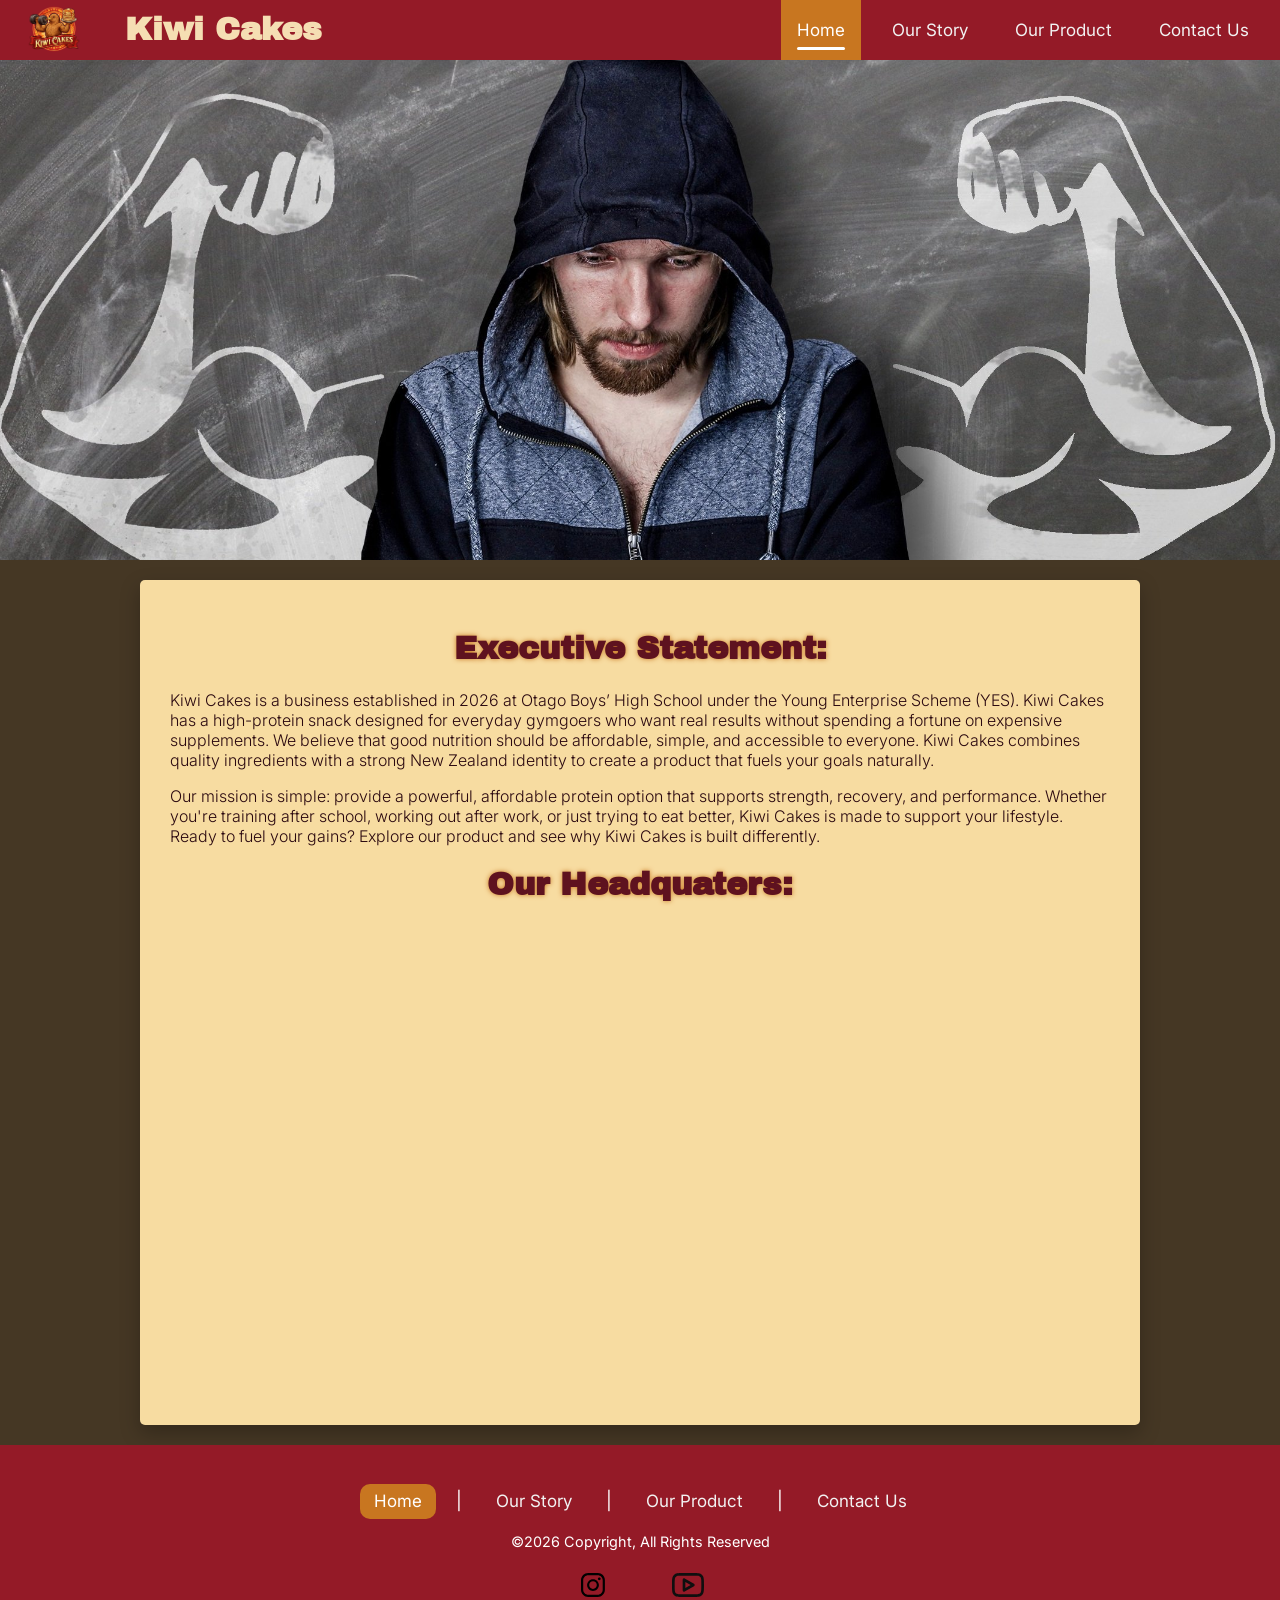
==== index.html @ b05971fb "adding more co-comments" ====
<!DOCTYPE html> <!-- Declares the document type and verison of HTML (HTML5) -->
<html lang="en"> <!-- Sets language for accessibility and search engine optimsation (SEO) -->
<head>
    <meta charset="UTF-8"> <!-- Ensures proper character encoding -->
    <meta name="viewport" content="width=device-width, initial-scale=1"> <!-- Makes site responsive on all devices -->
    <meta name="description" content="Discover Kiwi Cakes, affordable high-protein snacks made in New Zealand. Fuel your workouts with simple, effective nutrition designed for everyday gymgoers."> <!-- Helps SEO and search engine previews -->
    <link rel="stylesheet" href="https://cdnjs.cloudflare.com/ajax/libs/font-awesome/4.7.0/css/font-awesome.min.css"> <!-- Icons (hamburger menu etc.) -->
    <link rel="stylesheet" href="style.css"> <!-- Main custom styling -->
    <link rel="stylesheet" href="normalize.css"> <!-- Resets browser default styles for consistency -->
    <script src="responsive_nav.js"></script> <!-- JavaScript for responsive navigation -->
    <title>Kiwi Cakes NZ | Affordable High-Protein Snacks for Gymgoers</title> <!-- Page title shown in browser tab -->
</head>
<body> <!-- Contains all visible page content -->
    <div class="topnav" id="myTopnav"> <!-- Navigation bar -->
        <a href="index.html"><img src="images/new_kiwicake_logo.png" alt="Kiwi Cake Home"></a> <!-- Logo links back to homepage -->
        <h1 class="nav_bar_title">Kiwi Cakes</h1> <!-- Website title in navbar -->
        <div class="nav-links"> <!-- Navigation links -->
            <a href="index.html" class="active">Home</a> <!-- active class highlights current page, improves user awareness of location -->
            <a href="our_story.html">Our Story</a>
            <a href="product_page.html">Our Product</a>
            <a href="contact.html">Contact Us</a>
        </div>
        <a class="icon" href="javascript:void(0);" onclick="myFunction()"> <!-- Hamburger menu icon (visible on smaller screens) -->
            <i class="fa fa-bars"></i>
        </a>
    </div>
    <main> <!-- Main content section, improves accessibility (screen readers recognise main content area) -->
        <div class="parallax"></div> <!-- Container element, creates visual engagement through parallax scrolling effect -->
        <div class="main_content"> <!-- Main content container, centers content and improves readability -->
        <h1>Executive Statement:</h1> <!-- Section heading -->
        <p>Kiwi Cakes is a business established in 2026 at Otago Boys’ High School under the Young Enterprise Scheme (YES). Kiwi Cakes has a high-protein snack designed for everyday gymgoers who want real results without spending a fortune on expensive supplements. We believe that good nutrition should be affordable, simple, and accessible to everyone. Kiwi Cakes combines quality ingredients with a strong New Zealand identity to create a product that fuels your goals naturally.</p> 
        <p>Our mission is simple: provide a powerful, affordable protein option that supports strength, recovery, and performance. Whether you're training after school, working out after work, or just trying to eat better, Kiwi Cakes is made to support your lifestyle. Ready to fuel your gains? Explore our product and see why Kiwi Cakes is built differently.</p>  
        <h1>Our Headquaters:</h1>
        <iframe allowfullscreen height="450" src="https://www.google.com/maps/embed?pb=!1m18!1m12!1m3!1d2778.0018921342626!2d170.49289827612938!3d-45.871271735980606!2m3!1f0!2f0!3f0!3m2!1i1024!2i768!4f13.1!3m3!1m2!1s0xa82eac0ab6c296eb%3A0x4bd591c6160af470!2s2%20Arthur%20Street%2C%20Central%20Dunedin%2C%20Dunedin%209016!5e0!3m2!1sen!2snz!4v1771892622501!5m2!1sen!2snz" title="Kiwi Cake location in Dunedin in Google Maps" style="border: 0" width="600"></iframe> <!-- Embedded Google Map showing the location of Kiwi Cakes headquarters in Dunedin -->
        </div>
    </main>
<footer> <!-- Footer section, contains secondary navigation and branding -->
    <a href="index.html" class="active">Home</a> |
    <a href="our_story.html">Our Story</a> |
    <a href="product_page.html">Our Product</a> |
    <a href="contact.html">Contact Us</a>
    <small>©2026 Copyright, All Rights Reserved</small> <!-- legal information -->
    <a href="https://www.instagram.com/kiwi.cakes.obhs/" target="_blank"> <!-- social media link -->
        <img src="/images/instagram_logo.svg" alt="instragram logo">
    </a>
    <a href="https://www.youtube.com/channel/UCoPKYkIYiv6hY9eaYTZz3-Q" target="_blank"> <!-- second social platform -->
        <img src="/images/youtube_logo.svg" alt="youtube logo">
    </a>
</footer>
</body>
</html>
---- style.css ----
@import url('https://fonts.googleapis.com/css2?family=Archivo+Black&family=Inter:ital,opsz,wght@0,14..32,100..900;1,14..32,100..900&family=New+Rocker&display=swap'); /* Imports custom fonts for typography consistency and branding */
.float_right{
  float: right;
  margin: 0 20px 0 0px; /* spacing from text */
  width: 270px; /* control size */
}
.float_right:hover{
  box-shadow: 0 8px 12px 0 rgba(0, 0, 0, 0.2); /*responsive hover effect when hovering over the image*/
}
iframe{
  display: block; /* removes inline spacing issues */
  margin: 20px auto; /* centers iframe horizontally */
  border-radius: 5px; /* softens edges for modern UI look */
}
.contact_intro {
  display: flex; /* enables flexible layout */
  align-items: center; /* vertically aligns items */
  gap: 30px; /* Creates consistent spacing between heading, text, and image for visual balance */
}
.contact_intro h1 {
  flex: 1; /* allows heading to take proportional space */
}
.contact_text {
  flex: 2; /* Gives text more space than image to improve readability and hierarchy */
}
.contact_image {
  flex: 1; /* Keeps image smaller so it supports content rather than dominating it */
}
.contact_image img { /* Keeps image responsive while maintaining aspect ratio */
  width: 100%; /* scales image within container */
  max-width: 300px; /* prevents oversized images */
  height: auto; /* maintains aspect ratio */
  border-radius: 10px; /* rounded corners for modern feel */
}
.contact_image img:hover{
  box-shadow: 0 8px 12px 0 rgba(0, 0, 0, 0.2); /*responsive hover effect when hovering over the image*/
}
.pop_up_image { /*Modal for Gallery*/
	position: fixed; /*The styling for the image container that pops up when clicked*/
	top: 0; /*Makes the image stay in the same place even when scrolling*/
	left: 0; /*Positions the container at the center, using the top left cornor*/
	background: rgba(0, 0, 0, 0.9); /*Makes the rest of the page dark*/
	height: 100%; /*Makes the container take up the whole height and width*/
	width: 100%;
	z-index: 100; /*Puts it in front of the other elemts*/
	display: none; /*Doesn't show until the image is clicked on*/
}
.pop_up_image span { /*Used to creat the close button X*/
	position: absolute; /*Makes it possible to position using top and right*/
	top: 0; /*Puts it near the top right corner, 10px from the right*/
	right: 10px;
	font-size: 40px;
	font-weight: bolder; /*Makes it bold for easier visibility*/
	color: #FFFFFF;
	cursor: pointer; /*Makes the cursor a pointer to tell the user it can be clicked on*/
	z-index: 100; /*Puts it in front of the rest of the page*/
}
.pop_up_image img {
	position: absolute; /*Makes it so the image can be controlled using top and left*/
	top: 50%; /*Puts it top left corner at the center*/
	left: 50%;
	transform: translate(-50%, -50%); /*moves it so the middle point is at the center*/
	border: 5px solid #fff; /* creates contrast against dark background */
	border-radius: 5px; /* rounded corners for modern feel */
	width: 750px; /* fixed size for desktop view */
	object-fit: cover; /* Ensures images fill container without distortion (important for different screen sizes) */
}
.card img{
  width: 50%; /* reduces image dominance inside card */
  height: auto;
}
.card img:hover{ /*this will change the opacity of my card images*/
  opacity: 50%; /* creates fade effect on hover for interactivity */
}
* {
  box-sizing: border-box; /* Ensures padding and borders are included in total width/height, prevents layout breaking on smaller screens */
}
.column { /* Float four columns side by side */
  float: left; /* creates horizontal layout */
  width: 25%; /* ensures 4 equal columns */
  padding: 0 10px;
}
.row {margin: 0 -5px;} /* Remove extra left and right margins, due to padding in columns */
.row:after { /* Clear floats after the columns */
  content: "";
  display: table;
  clear: both; /* prevents layout collapsing due to floats */
}
.card { /* Style the counter cards */
  box-shadow: 0 4px 8px 0 rgba(0, 0, 0, 0.2); /* this adds the "card" effect */
  padding: 16px;
  text-align: center;
  background-color: #f1f1f1;
}
.nav-links{
  float: right; /* pushes navigation links to the right side of navbar, helps separate branding (left) from navigation (right) */
}
small{
    display: block; /* forces small text onto its own line */ 
    margin-top: 15px; /* adds spacing above for readability */
}
footer{
  background-color: #941a27; /* strong brand colour for footer */
  font-size: 18px;
  padding: 3%; /* responsive spacing */
  color: white; /* high contrast for accessibility */
  font-family: "Inter", sans-serif; /* This is imported from Google Fonts */
  text-align: center; /* centers all footer content */
  margin-top: 0; 
  flex-grow: 1; /* Tells the footer to stretch to the bottom of the screen */
}
footer img {
  width: 32px; /* consistent icon sizing */
  height: 32px;
  margin-top: 10px; /* spacing from text above */
}
footer .left_anchor{ /* Furthest left anchor has 10% margin left to line up with main content */
  margin-left: 8%; /* aligns with main content width visually */
}
footer .right{ /* Furthest right anchor has 10% margin left to line up */
  margin-right: 8%; /* keeps symmetry across layout */
}
footer a{
  color: #f2f2f2; /* readable light colour */
  display: inline-block; /* allows padding & transforms */
  text-decoration: none;
  text-align: center;
  text-decoration: none;
  font-size: 17px;
  margin: 0 15px; /* adds space left & right of each link */
  padding: 8px 14px; /* increases clickable area */
  border-radius: 10px; /* rounded corners for modern feel */
  transition: background-color 0.3s ease, color 0.3s ease, transform 0.25s ease, box-shadow 0.25s ease;
}
footer p{
  font-size: 18px;
  margin-left: 8%; /* aligns text with left anchor */
}
footer a:hover {
  background-color: rgba(255,255,255,0.12); /* subtle hover feedback */
  color: #F7DCA1; /* highlights interaction */
  transform: translateY(-2px); /* gives lift effect */
  box-shadow: 0 4px 10px rgba(0,0,0,0.2);
}
footer a.active {
  background-color: #C87620; /* indicates current page */
  color: white;
}
footer a.active:hover{
  background-color: #d88935; /* slightly lighter for hover feedback */
  color: white;
}
.topnav {
  position: relative;
  overflow: hidden; /* Prevents child elements from spilling outside navbar */
  background-color: #941a27;
  transition: box-shadow 0.35s ease, background-color 0.35s ease; /* smooth visual feedback */
}
.topnav:hover{
  box-shadow: 0 6px 18px rgba(0, 0, 0, 0.25);
}
.topnav h1{
  margin: 0;
  line-height: 60px; /* vertically aligns with navbar height */
  font-size: 32px;
  display: inline-block;
  color: wheat;
  margin-left: -10px;
  transition: transform 0.3s ease, text-shadow 0.3s ease, color 0.3s ease;
}
.topnav:hover h1{
  transform: translateY(-1px); /* subtle lift effect */
  text-shadow: 0 0 10px rgba(200, 118, 32, 0.5); /* glow effect */
}
.topnav img{/*styling for the logo on the left of navbar*/
    float: left;
    height: 60px; /* matches navbar height */
    width: auto;
    padding: 1px 0px;
    margin-left: 10%;
    margin-right: 30px;
    transition: transform 0.3s ease, filter 0.3s ease;
}
.topnav img:hover{
  transform: scale(1.05); /* slight zoom for interaction */
  filter: brightness(1.08); /* makes logo pop slightly */
}
.topnav a {
  float: left;
  display: block;
  height: 60px;
  line-height: 60px; /* vertical centering */
  color: #f2f2f2;
  text-align: center;
  padding: 0 16px;
  text-decoration: none;
  font-size: 17px;
  margin-right: 15px;
  font-family: "Inter", sans-serif; /* This is imported from Google Fonts */
  position: relative;
  overflow: hidden;
  transition: color 0.3s ease, transform 0.25s ease, background-color 0.3s ease;
}
.topnav a::after {
  content: "";
  position: absolute;
  left: 16px;
  right: 16px;
  bottom: 10px;
  height: 3px;
  background-color: #F7DCA1;
  transform: scaleX(0); /* Hidden underline effect that animates on hover */
  transform-origin: center;
  transition: transform 0.3s ease;
  border-radius: 999px; /* smooth rounded underline */
}
.topnav a:hover {
  color: #F7DCA1;
  background-color: rgba(255, 255, 255, 0.08);
  transform: translateY(-2px); /* consistent hover lift */
}
.topnav a:hover::after {
  transform: scaleX(1); /* Smooth hover animation improves user experience and visual feedback */
}
.topnav a.active {
  background-color: #C87620;
  color: white;
}
.topnav a.active::after {
  background-color: white;
  transform: scaleX(1); /* keeps underline visible on active page */
}
.topnav a.active:hover{
  background-color: #d88935;
  color: white;
}
.topnav .icon {
  display: none; /* Hidden by default, only shown in mobile view via media query */
}
.topnav a.icon {
  border-radius: 10px;
  transition: transform 0.25s ease, background-color 0.3s ease, box-shadow 0.3s ease;
}
.topnav a.icon:hover {
  background-color: rgba(255, 255, 255, 0.12);
  transform: scale(1.08);
  box-shadow: 0 0 0 4px rgba(255,255,255,0.08);
  animation: pulseHamburger 1.2s infinite; /* draws attention to menu */
}
.topnav a.icon::after {
  display: none; /* removes underline animation from icon */
}
@keyframes pulseHamburger {
  0% {
    transform: scale(1);
  }
  50% {
    transform: scale(1.1); /* grows slightly */
  }
  100% {
    transform: scale(1);
  }
}
html, body {
  margin: 0;
  padding: 0; /* removes browser default spacing */
}
body{
  background-color: #453724; /* dark background for contrast */
  display: flex;
  flex-direction: column; /* enables sticky footer layout */
  min-height: 100vh; /* ensures full screen height */
}
.main_content{
    width: 80%;
    max-width: 1000px; /* prevents overly wide content */
    text-align: left;
    box-sizing: border-box;
    overflow: hidden;
    margin: 20px auto; /* centers content */
    padding: 30px;
    background-color: #F7DCA1; /* light contrast against dark body */
    box-shadow: 0 8px 20px rgba(0, 0, 0, 0.25);
    border-radius: 5px;
    transition: all 0.3s ease;
}
.main_content:hover{
  transform: translateY(-3px); /* subtle hover elevation */
}
.nav_bar_title{
  margin-top: 30px;
  text-shadow: none;
  float: left; /* keeps title aligned left */
}
h1{
    font-family: Archivo Black;
    color: #5E121F;
    text-shadow: 0 0 5px #C87620;
    text-align: center;
    margin-bottom: 40px;
    margin-top: 40px;
}
p,li{
    font: 300 16px Inter;
    color: #2b0910; /* readable dark text */
}
.parallax {
  background-image: url("images/muscle_man.jpg"); /* The image used */
  min-height: 500px; /* Set a specific height */
  background-attachment: fixed; /* Create the parallax scrolling effect */
  background-position: center;
  background-repeat: no-repeat;
  background-size: cover;
  transition: all 0.3s ease;
}
.parallax:hover{
  box-shadow: 0 8px 12px 0 rgba(0, 0, 0, 0.2); /*responsive hover effect when hovering over the image*/
}
@media screen and (max-width:900px){ /* Applies these layout changes on tablets and smaller screens */
  .topnav h1{
    margin-left: 15px; /* moves title slightly right for better mobile spacing */
    transition: all 0.3s ease; /* keeps movement smooth when layout changes */
  }
  .topnav > a:first-child {
    display: inline-flex; /* keeps logo/link neatly aligned */
    align-items: center; /* vertically centers logo */
    height: auto; /* allows height to adjust naturally */
    line-height: normal; /* prevents forced navbar line-height issues */
    padding: 0; /* removes extra spacing around logo */
    margin: 0; /* removes default spacing */
    width: fit-content; /* makes clickable area only as wide as the content */
  }
  .topnav.responsive h1:first-of-type{
    margin-bottom: -60px; /* helps keep title positioned correctly when menu opens */
  }
  .topnav.responsive .nav_bar_title{
    margin-left: 15px; /* keeps title aligned with mobile menu spacing */
  }
  .contact_intro {
    display: flex;
    flex-direction: column; /* Stacks elements vertically for better usability on smaller screens */
    text-align: center; /* Centers content to match mobile viewing habits */
  }
  .contact_text {
    display: contents; /* Allows child elements (h1, p) to be reordered independently */
  }
  .contact_text h1 {
    order: 1; /* heading first, makes the page title appear before image and text */
  }
  .contact_image {
    order: 2; /* image second, places image under heading for mobile readability */
    width: 100%; /* allows image area to fill screen width */
  }
  .contact_image img {
    width: 100%; /* makes image responsive */
    max-width: 100%; /* prevents image overflowing container */
    height: auto; /* keeps image proportions correct */
    transition: all 0.3s ease; /* smooths hover or layout changes */
  }
  .contact_image img:hover{
    box-shadow: 0 8px 12px 0 rgba(0, 0, 0, 0.2); /*responsive hover effect when hovering over the image*/
  }
  .contact_text p {
    order: 3; /* paragraph last, keeps written content below image */
  }
  .pop_up_image img{
    width: 80%; /* makes gallery pop-up image fit smaller screens */
  }
  .card img{
    width: 100%; /* makes card images fill the card on mobile */
  }
  .column {
    width: 100%; /* changes columns into full-width rows */
    display: block; /* stacks each column vertically */
    margin-bottom: 20px; /* adds spacing between stacked cards */
  }
  .nav-links{
    display: none; /* adds spacing between stacked cards */
  }
  .topnav{
    position: relative; /* allows hamburger icon to be positioned inside navbar */
  }
  .topnav.responsive .nav-links {
    display: block; /* JavaScript toggles this class to show/hide menu on small screens */
    width: 100%; /* makes opened menu use full width */
    margin-top: 70px; /* pushes menu BELOW navbar */
  }
  .topnav.responsive .nav-links a, .topnav.responsive .nav-links{
    display: block; /* stacks mobile menu links vertically */
  }
  .topnav a:not(:first-child) {display: none;} /* Hides navigation links on small screens to reduce clutter */
  .topnav a.icon {
    display: block; /* shows hamburger icon on smaller screens */
    position: absolute; /* places icon independently in navbar */
    top: -10px; /* adjusts vertical position */
    right: 0px; /* places icon on the right */
    float: none; /* stops desktop float from affecting mobile layout */
    margin-right: 0;
    padding: 12px 14px; /* creates a comfortable clickable area */
  }
  .topnav.responsive {position: relative;} /* The "responsive" class is added to the topnav with JavaScript when the user clicks on the icon. This class makes the topnav look good on small screens (display the links vertically instead of horizontally) */
  .topnav.responsive a.icon {
    position: absolute; /* keeps hamburger fixed in top-right while menu is open */
    right: 0px;
    top: -10px;
  }
  .topnav.responsive a {
    float: none; /* removes desktop horizontal layout */
    display: block; /* stacks links vertically */
    text-align: left; /* aligns mobile menu links to the left */
  }
  .main_content{
      width: 95%; /* gives content more space on small screens */
      transition: all 0.3s ease; /* smooths resizing changes */
  }
}
@media screen and (max-width: 650px){ /* Applies extra adjustments for smaller phones/tablets */
  .float_right{
    float: none; /* remove floating, stops text wrapping awkwardly around image */     
    width: 100%; /* full width */
    margin: 10px 0 10px 0; /* spacing below image */
  }
}
@media screen and (max-width: 400px){ /* Applies final adjustments for very small phone screens */
  .topnav h1{
    font-size: 20px; /* reduces title size so it fits */
    line-height: 50px; /* keeps title vertically aligned */
    margin-left: -10px; /* adjusts title position on narrow screens */
    margin-top: 3px; /* fine-tunes vertical spacing */
    transition: all 0.3s ease; /* keeps title movement smooth */
  }
}
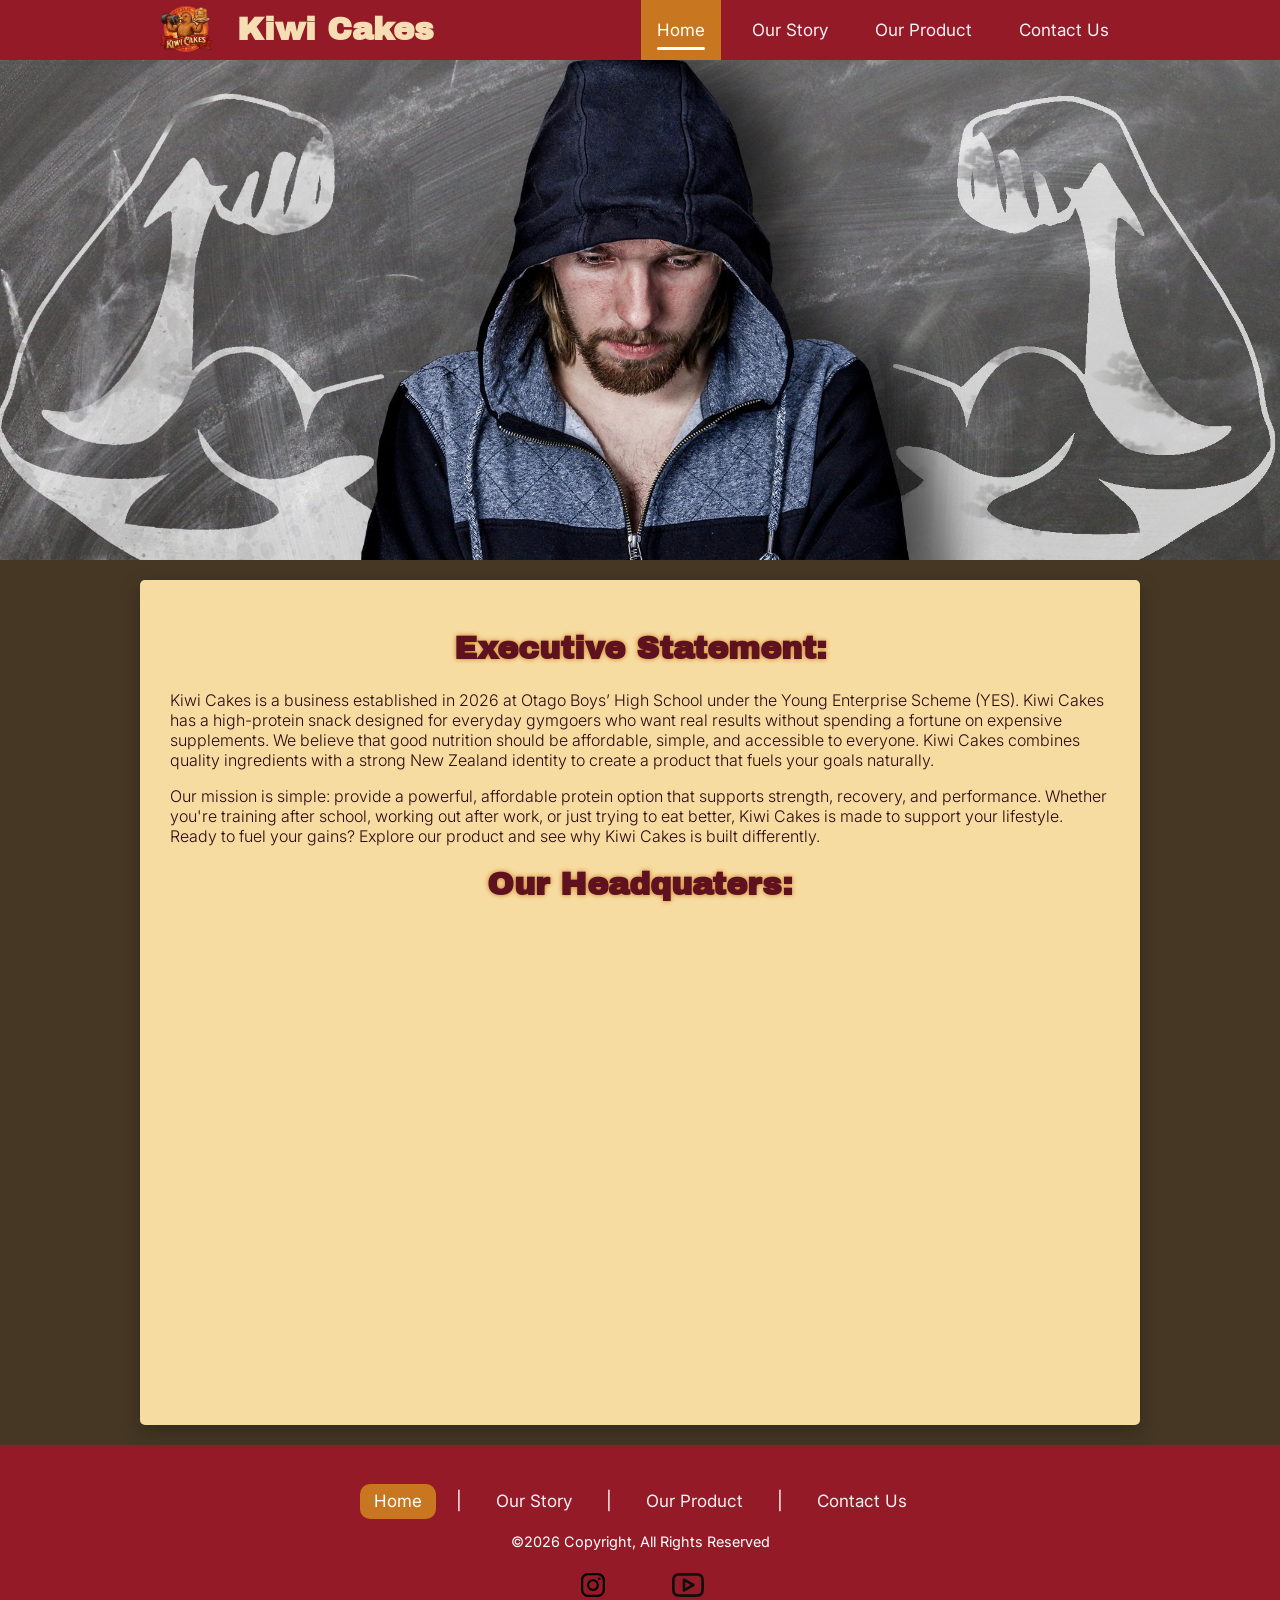
==== commit 2fc6ff5c: "addressing general user feedback by my end users" ====
--- a/index.html
+++ b/index.html
@@ -12,17 +12,19 @@
 </head>
 <body> <!-- Contains all visible page content -->
     <div class="topnav" id="myTopnav"> <!-- Navigation bar -->
-        <a href="index.html"><img src="images/new_kiwicake_logo.png" alt="Kiwi Cake Home"></a> <!-- Logo links back to homepage -->
-        <h1 class="nav_bar_title">Kiwi Cakes</h1> <!-- Website title in navbar -->
-        <div class="nav-links"> <!-- Navigation links -->
-            <a href="index.html" class="active">Home</a> <!-- active class highlights current page, improves user awareness of location -->
-            <a href="our_story.html">Our Story</a>
-            <a href="product_page.html">Our Product</a>
-            <a href="contact.html">Contact Us</a>
+        <div class="nav_inner">
+            <a href="index.html"><img src="images/new_kiwicake_logo.png" alt="Kiwi Cake Home"></a> <!-- Logo links back to homepage -->
+            <h1 class="nav_bar_title">Kiwi Cakes</h1> <!-- Website title in navbar -->
+            <div class="nav-links"> <!-- Navigation links -->
+                <a href="index.html" class="active">Home</a> <!-- active class highlights current page, improves user awareness of location -->
+                <a href="our_story.html">Our Story</a>
+                <a href="product_page.html">Our Product</a>
+                <a href="contact.html">Contact Us</a>
+            </div>
+            <a class="icon" href="javascript:void(0);" onclick="myFunction()"> <!-- Hamburger menu icon (visible on smaller screens) -->
+                <i class="fa fa-bars"></i>
+            </a>
         </div>
-        <a class="icon" href="javascript:void(0);" onclick="myFunction()"> <!-- Hamburger menu icon (visible on smaller screens) -->
-            <i class="fa fa-bars"></i>
-        </a>
     </div>
     <main> <!-- Main content section, improves accessibility (screen readers recognise main content area) -->
         <div class="parallax"></div> <!-- Container element, creates visual engagement through parallax scrolling effect -->
--- a/style.css
+++ b/style.css
@@ -1,6 +1,5 @@
 @import url('https://fonts.googleapis.com/css2?family=Archivo+Black&family=Inter:ital,opsz,wght@0,14..32,100..900;1,14..32,100..900&family=New+Rocker&display=swap'); /* Imports custom fonts for typography consistency and branding */
 .float_right{
-  float: right;
   margin: 0 20px 0 0px; /* spacing from text */
   width: 270px; /* control size */
 }
@@ -17,17 +16,16 @@
   align-items: center; /* vertically aligns items */
   gap: 30px; /* Creates consistent spacing between heading, text, and image for visual balance */
 }
-.contact_intro h1 {
-  flex: 1; /* allows heading to take proportional space */
+.contact_intro h1, .contact_image {
+  flex: 1; /* allows heading to take proportional space, keeps image smaller so it supports content rather than dominating it */
 }
 .contact_text {
   flex: 2; /* Gives text more space than image to improve readability and hierarchy */
 }
-.contact_image {
-  flex: 1; /* Keeps image smaller so it supports content rather than dominating it */
+.contact_image img, .pop_up_image{
+  width: 100%; /* scales image within container */
 }
 .contact_image img { /* Keeps image responsive while maintaining aspect ratio */
-  width: 100%; /* scales image within container */
   max-width: 300px; /* prevents oversized images */
   height: auto; /* maintains aspect ratio */
   border-radius: 10px; /* rounded corners for modern feel */
@@ -37,17 +35,17 @@
 }
 .pop_up_image { /*Modal for Gallery*/
 	position: fixed; /*The styling for the image container that pops up when clicked*/
-	top: 0; /*Makes the image stay in the same place even when scrolling*/
 	left: 0; /*Positions the container at the center, using the top left cornor*/
 	background: rgba(0, 0, 0, 0.9); /*Makes the rest of the page dark*/
 	height: 100%; /*Makes the container take up the whole height and width*/
-	width: 100%;
 	z-index: 100; /*Puts it in front of the other elemts*/
 	display: none; /*Doesn't show until the image is clicked on*/
 }
+.pop_up_image, .pop_up_image span{
+  top: 0; /*Puts it near the top right corner, 10px from the right. Makes the image stay in the same place even when scrolling*/
+}
 .pop_up_image span { /*Used to creat the close button X*/
 	position: absolute; /*Makes it possible to position using top and right*/
-	top: 0; /*Puts it near the top right corner, 10px from the right*/
 	right: 10px;
 	font-size: 40px;
 	font-weight: bolder; /*Makes it bold for easier visibility*/
@@ -92,7 +90,7 @@
   text-align: center;
   background-color: #f1f1f1;
 }
-.nav-links{
+.nav-links, .float_right{
   float: right; /* pushes navigation links to the right side of navbar, helps separate branding (left) from navigation (right) */
 }
 small{
@@ -175,11 +173,14 @@
 .topnav img{/*styling for the logo on the left of navbar*/
     float: left;
     height: 60px; /* matches navbar height */
-    width: auto;
-    padding: 1px 0px;
-    margin-left: 10%;
-    margin-right: 30px;
+    margin: 0;
     transition: transform 0.3s ease, filter 0.3s ease;
+}
+.nav_inner {
+  width: 80%;
+  max-width: 1000px;
+  margin: 0 auto;
+  overflow: hidden; /* keeps floats contained */
 }
 .topnav img:hover{
   transform: scale(1.05); /* slight zoom for interaction */
@@ -288,7 +289,7 @@
   transform: translateY(-3px); /* subtle hover elevation */
 }
 .nav_bar_title{
-  margin-top: 30px;
+  margin-left: 10px;
   text-shadow: none;
   float: left; /* keeps title aligned left */
 }
@@ -316,7 +317,7 @@
 .parallax:hover{
   box-shadow: 0 8px 12px 0 rgba(0, 0, 0, 0.2); /*responsive hover effect when hovering over the image*/
 }
-@media screen and (max-width:900px){ /* Applies these layout changes on tablets and smaller screens */
+@media screen and (max-width:1050px){ /* Applies these layout changes on tablets and smaller screens */
   .topnav h1{
     margin-left: 15px; /* moves title slightly right for better mobile spacing */
     transition: all 0.3s ease; /* keeps movement smooth when layout changes */
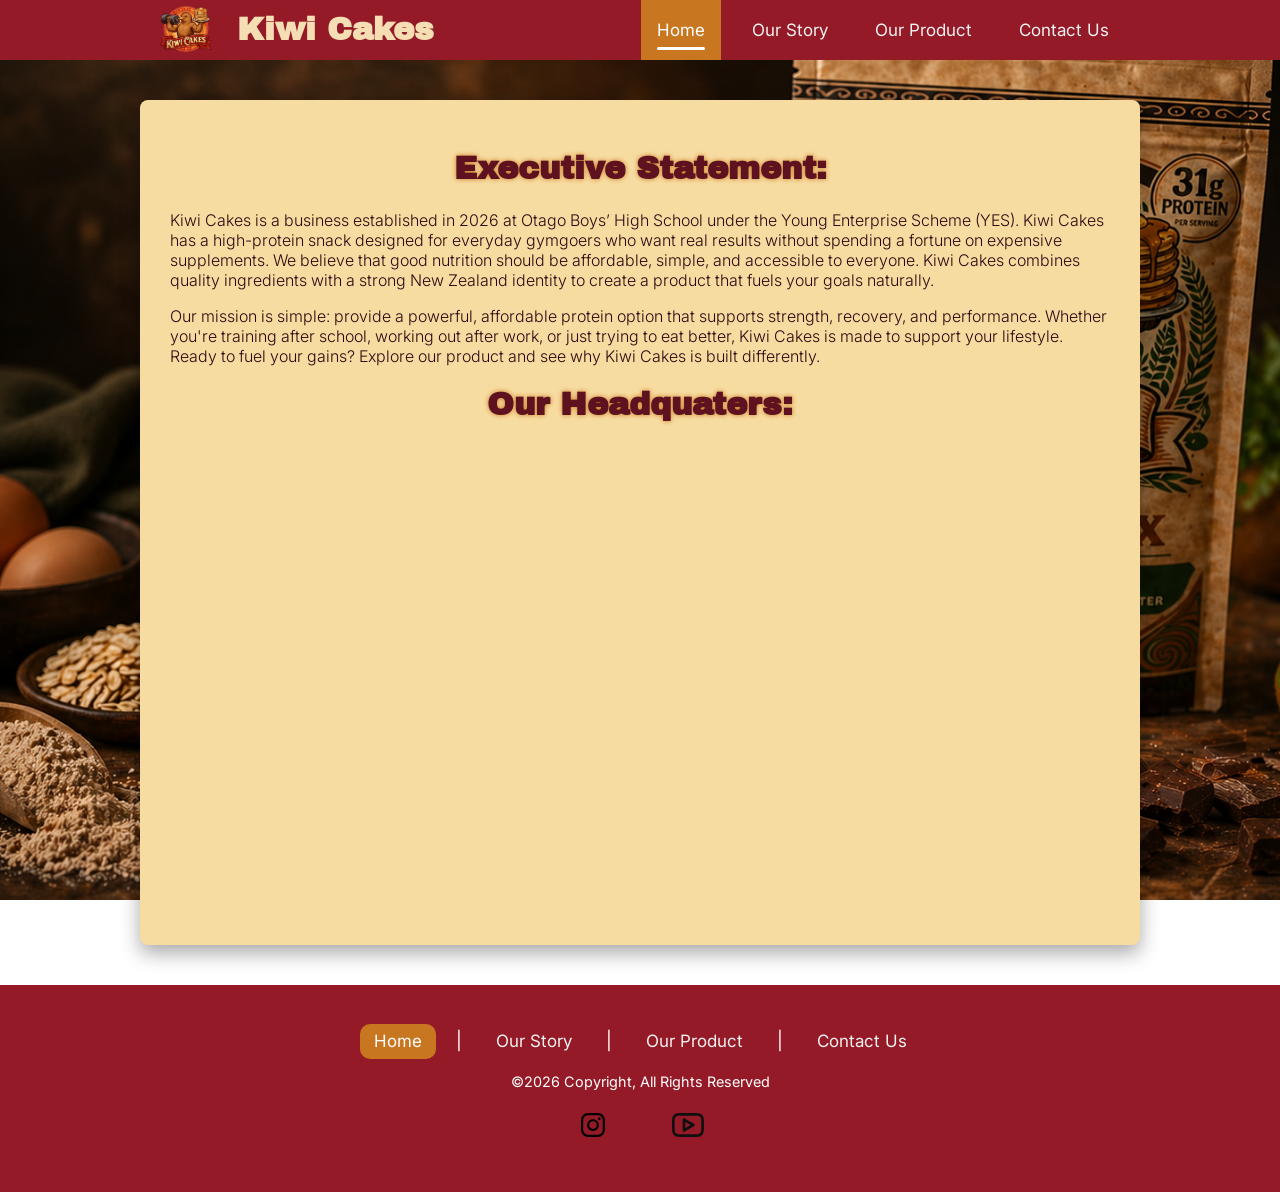
==== commit bc3bc24a: "working on integrating feedback from end user" ====
--- a/index.html
+++ b/index.html
@@ -10,7 +10,7 @@
     <script src="responsive_nav.js"></script> <!-- JavaScript for responsive navigation -->
     <title>Kiwi Cakes NZ | Affordable High-Protein Snacks for Gymgoers</title> <!-- Page title shown in browser tab -->
 </head>
-<body> <!-- Contains all visible page content -->
+<body class="home_page"> <!-- Contains all visible page content -->
     <div class="topnav" id="myTopnav"> <!-- Navigation bar -->
         <div class="nav_inner">
             <a href="index.html"><img src="images/new_kiwicake_logo.png" alt="Kiwi Cake Home"></a> <!-- Logo links back to homepage -->
@@ -27,7 +27,6 @@
         </div>
     </div>
     <main> <!-- Main content section, improves accessibility (screen readers recognise main content area) -->
-        <div class="parallax"></div> <!-- Container element, creates visual engagement through parallax scrolling effect -->
         <div class="main_content"> <!-- Main content container, centers content and improves readability -->
         <h1>Executive Statement:</h1> <!-- Section heading -->
         <p>Kiwi Cakes is a business established in 2026 at Otago Boys’ High School under the Young Enterprise Scheme (YES). Kiwi Cakes has a high-protein snack designed for everyday gymgoers who want real results without spending a fortune on expensive supplements. We believe that good nutrition should be affordable, simple, and accessible to everyone. Kiwi Cakes combines quality ingredients with a strong New Zealand identity to create a product that fuels your goals naturally.</p> 
--- a/style.css
+++ b/style.css
@@ -267,10 +267,25 @@
   padding: 0; /* removes browser default spacing */
 }
 body{
-  background-color: #453724; /* dark background for contrast */
+  background-size: cover; /* fills screen */
+  background-position: center;
+  background-repeat: no-repeat;
+  background-attachment: fixed; /* gives nice depth/parallax feel */
   display: flex;
   flex-direction: column; /* enables sticky footer layout */
   min-height: 100vh; /* ensures full screen height */
+}
+.home_page{
+  background-image: url("images/main_image.png"); 
+}
+.story_page{
+  background-image: url(images/muscle_man.jpg);
+}
+.product_page{
+
+}
+.contact_page{
+
 }
 .main_content{
     width: 80%;
@@ -278,11 +293,12 @@
     text-align: left;
     box-sizing: border-box;
     overflow: hidden;
-    margin: 20px auto; /* centers content */
+    margin: 40px auto; /* centers content */
     padding: 30px;
     background-color: #F7DCA1; /* light contrast against dark body */
-    box-shadow: 0 8px 20px rgba(0, 0, 0, 0.25);
-    border-radius: 5px;
+    backdrop-filter: blur(6px);
+    box-shadow: 0 8px 20px rgba(0, 0, 0, 0.35);
+    border-radius: 8px;
     transition: all 0.3s ease;
 }
 .main_content:hover{
@@ -304,18 +320,6 @@
 p,li{
     font: 300 16px Inter;
     color: #2b0910; /* readable dark text */
-}
-.parallax {
-  background-image: url("images/muscle_man.jpg"); /* The image used */
-  min-height: 500px; /* Set a specific height */
-  background-attachment: fixed; /* Create the parallax scrolling effect */
-  background-position: center;
-  background-repeat: no-repeat;
-  background-size: cover;
-  transition: all 0.3s ease;
-}
-.parallax:hover{
-  box-shadow: 0 8px 12px 0 rgba(0, 0, 0, 0.2); /*responsive hover effect when hovering over the image*/
 }
 @media screen and (max-width:1050px){ /* Applies these layout changes on tablets and smaller screens */
   .topnav h1{
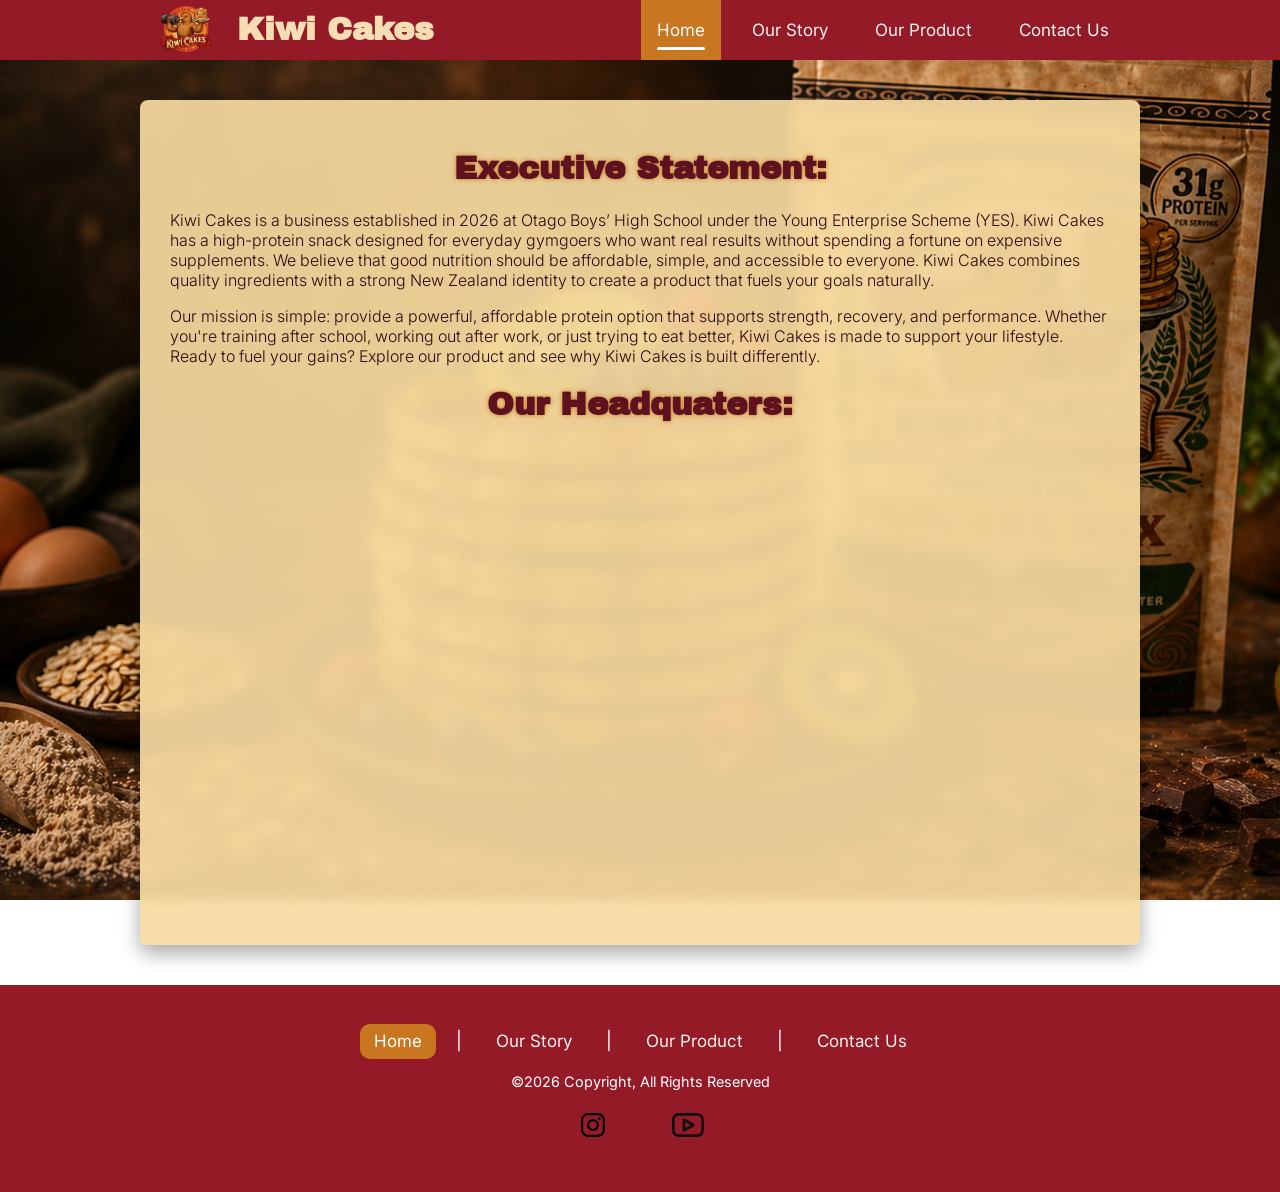
==== commit 09f09757: "validated my code and fixed minor errors" ====
--- a/index.html
+++ b/index.html
@@ -1,52 +1,50 @@
-<!DOCTYPE html> <!-- Declares the document type and verison of HTML (HTML5) -->
-<html lang="en"> <!-- Sets language for accessibility and search engine optimsation (SEO) -->
+<!DOCTYPE html>
+<!-- Declares the document type and verison of HTML (HTML5) -->
+<html lang="en">
+<!-- Sets language for accessibility and search engine optimsation (SEO) -->
 <head>
-    <meta charset="UTF-8"> <!-- Ensures proper character encoding -->
-    <meta name="viewport" content="width=device-width, initial-scale=1"> <!-- Makes site responsive on all devices -->
-    <meta name="description" content="Discover Kiwi Cakes, affordable high-protein snacks made in New Zealand. Fuel your workouts with simple, effective nutrition designed for everyday gymgoers."> <!-- Helps SEO and search engine previews -->
-    <link rel="stylesheet" href="https://cdnjs.cloudflare.com/ajax/libs/font-awesome/4.7.0/css/font-awesome.min.css"> <!-- Icons (hamburger menu etc.) -->
-    <link rel="stylesheet" href="style.css"> <!-- Main custom styling -->
-    <link rel="stylesheet" href="normalize.css"> <!-- Resets browser default styles for consistency -->
-    <script src="responsive_nav.js"></script> <!-- JavaScript for responsive navigation -->
-    <title>Kiwi Cakes NZ | Affordable High-Protein Snacks for Gymgoers</title> <!-- Page title shown in browser tab -->
+	<meta charset="UTF-8"><!-- Ensures proper character encoding -->
+	<meta content="width=device-width, initial-scale=1" name="viewport"><!-- Makes site responsive on all devices -->
+	<meta content="Discover Kiwi Cakes, affordable high-protein snacks made in New Zealand. Fuel your workouts with simple, effective nutrition designed for everyday gymgoers." name="description"><!-- Helps SEO and search engine previews -->
+	<link href="https://cdnjs.cloudflare.com/ajax/libs/font-awesome/4.7.0/css/font-awesome.min.css" rel="stylesheet"><!-- Icons (hamburger menu etc.) -->
+	<link href="style.css" rel="stylesheet"><!-- Main custom styling -->
+	<link href="normalize.css" rel="stylesheet"><!-- Resets browser default styles for consistency -->
+
+	<script src="responsive_nav.js">
+	</script><!-- JavaScript for responsive navigation -->
+	<title>Kiwi Cakes NZ | Affordable High-Protein Snacks for Gymgoers</title><!-- Page title shown in browser tab -->
 </head>
-<body class="home_page"> <!-- Contains all visible page content -->
-    <div class="topnav" id="myTopnav"> <!-- Navigation bar -->
-        <div class="nav_inner">
-            <a href="index.html"><img src="images/new_kiwicake_logo.png" alt="Kiwi Cake Home"></a> <!-- Logo links back to homepage -->
-            <h1 class="nav_bar_title">Kiwi Cakes</h1> <!-- Website title in navbar -->
-            <div class="nav-links"> <!-- Navigation links -->
-                <a href="index.html" class="active">Home</a> <!-- active class highlights current page, improves user awareness of location -->
-                <a href="our_story.html">Our Story</a>
-                <a href="product_page.html">Our Product</a>
-                <a href="contact.html">Contact Us</a>
-            </div>
-            <a class="icon" href="javascript:void(0);" onclick="myFunction()"> <!-- Hamburger menu icon (visible on smaller screens) -->
-                <i class="fa fa-bars"></i>
-            </a>
-        </div>
-    </div>
-    <main> <!-- Main content section, improves accessibility (screen readers recognise main content area) -->
-        <div class="main_content"> <!-- Main content container, centers content and improves readability -->
-        <h1>Executive Statement:</h1> <!-- Section heading -->
-        <p>Kiwi Cakes is a business established in 2026 at Otago Boys’ High School under the Young Enterprise Scheme (YES). Kiwi Cakes has a high-protein snack designed for everyday gymgoers who want real results without spending a fortune on expensive supplements. We believe that good nutrition should be affordable, simple, and accessible to everyone. Kiwi Cakes combines quality ingredients with a strong New Zealand identity to create a product that fuels your goals naturally.</p> 
-        <p>Our mission is simple: provide a powerful, affordable protein option that supports strength, recovery, and performance. Whether you're training after school, working out after work, or just trying to eat better, Kiwi Cakes is made to support your lifestyle. Ready to fuel your gains? Explore our product and see why Kiwi Cakes is built differently.</p>  
-        <h1>Our Headquaters:</h1>
-        <iframe allowfullscreen height="450" src="https://www.google.com/maps/embed?pb=!1m18!1m12!1m3!1d2778.0018921342626!2d170.49289827612938!3d-45.871271735980606!2m3!1f0!2f0!3f0!3m2!1i1024!2i768!4f13.1!3m3!1m2!1s0xa82eac0ab6c296eb%3A0x4bd591c6160af470!2s2%20Arthur%20Street%2C%20Central%20Dunedin%2C%20Dunedin%209016!5e0!3m2!1sen!2snz!4v1771892622501!5m2!1sen!2snz" title="Kiwi Cake location in Dunedin in Google Maps" style="border: 0" width="600"></iframe> <!-- Embedded Google Map showing the location of Kiwi Cakes headquarters in Dunedin -->
-        </div>
-    </main>
-<footer> <!-- Footer section, contains secondary navigation and branding -->
-    <a href="index.html" class="active">Home</a> |
-    <a href="our_story.html">Our Story</a> |
-    <a href="product_page.html">Our Product</a> |
-    <a href="contact.html">Contact Us</a>
-    <small>©2026 Copyright, All Rights Reserved</small> <!-- legal information -->
-    <a href="https://www.instagram.com/kiwi.cakes.obhs/" target="_blank"> <!-- social media link -->
-        <img src="/images/instagram_logo.svg" alt="instragram logo">
-    </a>
-    <a href="https://www.youtube.com/channel/UCoPKYkIYiv6hY9eaYTZz3-Q" target="_blank"> <!-- second social platform -->
-        <img src="/images/youtube_logo.svg" alt="youtube logo">
-    </a>
-</footer>
+<body class="home_page">
+	<!-- Contains all visible page content -->
+	<div class="topnav" id="myTopnav">
+		<!-- Navigation bar -->
+		<div class="nav_inner">
+			<a href="index.html"><img alt="Kiwi Cake Home" src="images/new_kiwicake_logo.png"></a> <!-- Logo links back to homepage -->
+			<h1 class="nav_bar_title">Kiwi Cakes</h1><!-- Website title in navbar -->
+			<div class="nav-links">
+				<!-- Navigation links -->
+				<a class="active" href="index.html">Home</a> <!-- active class highlights current page, improves user awareness of location -->
+				 <a href="our_story.html">Our Story</a> <a href="product_page.html">Our Product</a> <a href="contact.html">Contact Us</a>
+			</div><a class="icon" href="javascript:void(0);" onclick="myFunction()"><!-- Hamburger menu icon (visible on smaller screens) -->
+			 <i class="fa fa-bars"></i></a>
+		</div>
+	</div>
+	<main>
+		<!-- Main content section, improves accessibility (screen readers recognise main content area) -->
+		<div class="main_content">
+			<!-- Main content container, centers content and improves readability -->
+			<h1>Executive Statement:</h1><!-- Section heading -->
+			<p>Kiwi Cakes is a business established in 2026 at Otago Boys’ High School under the Young Enterprise Scheme (YES). Kiwi Cakes has a high-protein snack designed for everyday gymgoers who want real results without spending a fortune on expensive supplements. We believe that good nutrition should be affordable, simple, and accessible to everyone. Kiwi Cakes combines quality ingredients with a strong New Zealand identity to create a product that fuels your goals naturally.</p>
+			<p>Our mission is simple: provide a powerful, affordable protein option that supports strength, recovery, and performance. Whether you're training after school, working out after work, or just trying to eat better, Kiwi Cakes is made to support your lifestyle. Ready to fuel your gains? Explore our product and see why Kiwi Cakes is built differently.</p>
+			<h1>Our Headquaters:</h1><iframe allowfullscreen height="450" src="https://www.google.com/maps/embed?pb=!1m18!1m12!1m3!1d2778.0018921342626!2d170.49289827612938!3d-45.871271735980606!2m3!1f0!2f0!3f0!3m2!1i1024!2i768!4f13.1!3m3!1m2!1s0xa82eac0ab6c296eb%3A0x4bd591c6160af470!2s2%20Arthur%20Street%2C%20Central%20Dunedin%2C%20Dunedin%209016!5e0!3m2!1sen!2snz!4v1771892622501!5m2!1sen!2snz" style="border: 0" title="Kiwi Cake location in Dunedin in Google Maps" width="600"></iframe> <!-- Embedded Google Map showing the location of Kiwi Cakes headquarters in Dunedin -->
+		</div>
+	</main>
+	<footer>
+		<!-- Footer section, contains secondary navigation and branding -->
+		<a class="active" href="index.html">Home</a> | <a href="our_story.html">Our Story</a> | <a href="product_page.html">Our Product</a> | <a href="contact.html">Contact Us</a> <small>©2026 Copyright, All Rights Reserved</small> <!-- legal information -->
+		 <a href="https://www.instagram.com/kiwi.cakes.obhs/" target="_blank"><!-- social media link -->
+		 <img alt="instragram logo" src="/images/instagram_logo.svg"></a> <a href="https://www.youtube.com/channel/UCoPKYkIYiv6hY9eaYTZz3-Q" target="_blank"><!-- second social platform -->
+		 <img alt="youtube logo" src="/images/youtube_logo.svg"></a>
+	</footer>
 </body>
 </html>
--- a/style.css
+++ b/style.css
@@ -1,437 +1,617 @@
-@import url('https://fonts.googleapis.com/css2?family=Archivo+Black&family=Inter:ital,opsz,wght@0,14..32,100..900;1,14..32,100..900&family=New+Rocker&display=swap'); /* Imports custom fonts for typography consistency and branding */
-.float_right{
-  margin: 0 20px 0 0px; /* spacing from text */
-  width: 270px; /* control size */
-}
-.float_right:hover{
-  box-shadow: 0 8px 12px 0 rgba(0, 0, 0, 0.2); /*responsive hover effect when hovering over the image*/
-}
-iframe{
-  display: block; /* removes inline spacing issues */
-  margin: 20px auto; /* centers iframe horizontally */
-  border-radius: 5px; /* softens edges for modern UI look */
+@import url('https://fonts.googleapis.com/css2?family=Archivo+Black&family=Inter:ital,opsz,wght@0,14..32,100..900;1,14..32,100..900&family=New+Rocker&display=swap');
+/* Imports custom fonts for typography consistency and branding */
+
+.float_right {
+	margin: 0 20px 0 0px;
+	/* spacing from text */
+	width: 270px;
+	/* control size */
+}
+.float_right:hover {
+	box-shadow: 0 8px 12px 0 rgba(0, 0, 0, 0.2);
+	/*responsive hover effect when hovering over the image*/
+}
+iframe {
+	display: block;
+	/* removes inline spacing issues */
+	margin: 20px auto;
+	/* centers iframe horizontally */
+	border-radius: 5px;
+	/* softens edges for modern UI look */
 }
 .contact_intro {
-  display: flex; /* enables flexible layout */
-  align-items: center; /* vertically aligns items */
-  gap: 30px; /* Creates consistent spacing between heading, text, and image for visual balance */
+	display: flex;
+	/* enables flexible layout */
+	align-items: center;
+	/* vertically aligns items */
+	gap: 30px;
+	/* Creates consistent spacing between heading, text, and image for visual balance */
 }
 .contact_intro h1, .contact_image {
-  flex: 1; /* allows heading to take proportional space, keeps image smaller so it supports content rather than dominating it */
+	flex: 1;
+	/* allows heading to take proportional space, keeps image smaller so it supports content rather than dominating it */
 }
 .contact_text {
-  flex: 2; /* Gives text more space than image to improve readability and hierarchy */
-}
-.contact_image img, .pop_up_image{
-  width: 100%; /* scales image within container */
-}
-.contact_image img { /* Keeps image responsive while maintaining aspect ratio */
-  max-width: 300px; /* prevents oversized images */
-  height: auto; /* maintains aspect ratio */
-  border-radius: 10px; /* rounded corners for modern feel */
-}
-.contact_image img:hover{
-  box-shadow: 0 8px 12px 0 rgba(0, 0, 0, 0.2); /*responsive hover effect when hovering over the image*/
-}
-.pop_up_image { /*Modal for Gallery*/
-	position: fixed; /*The styling for the image container that pops up when clicked*/
-	left: 0; /*Positions the container at the center, using the top left cornor*/
-	background: rgba(0, 0, 0, 0.9); /*Makes the rest of the page dark*/
-	height: 100%; /*Makes the container take up the whole height and width*/
-	z-index: 100; /*Puts it in front of the other elemts*/
-	display: none; /*Doesn't show until the image is clicked on*/
-}
-.pop_up_image, .pop_up_image span{
-  top: 0; /*Puts it near the top right corner, 10px from the right. Makes the image stay in the same place even when scrolling*/
-}
-.pop_up_image span { /*Used to creat the close button X*/
-	position: absolute; /*Makes it possible to position using top and right*/
+	flex: 2;
+	/* Gives text more space than image to improve readability and hierarchy */
+}
+.contact_image img, .pop_up_image {
+	width: 100%;
+	/* scales image within container */
+}
+.contact_image img {
+	/* Keeps image responsive while maintaining aspect ratio */
+	max-width: 300px;
+	/* prevents oversized images */
+	height: auto;
+	/* maintains aspect ratio */
+	border-radius: 10px;
+	/* rounded corners for modern feel */
+}
+.contact_image img:hover {
+	box-shadow: 0 8px 12px 0 rgba(0, 0, 0, 0.2);
+	/*responsive hover effect when hovering over the image*/
+}
+.pop_up_image {
+	/*Modal for Gallery*/
+	position: fixed;
+	/*The styling for the image container that pops up when clicked*/
+	left: 0;
+	/*Positions the container at the center, using the top left cornor*/
+	background: rgba(0, 0, 0, 0.9);
+	/*Makes the rest of the page dark*/
+	height: 100%;
+	/*Makes the container take up the whole height and width*/
+	z-index: 100;
+	/*Puts it in front of the other elemts*/
+	display: none;
+	/*Doesn't show until the image is clicked on*/
+}
+.pop_up_image, .pop_up_image span {
+	top: 0;
+	/*Puts it near the top right corner, 10px from the right. Makes the image stay in the same place even when scrolling*/
+}
+.pop_up_image span {
+	/*Used to creat the close button X*/
+	position: absolute;
+	/*Makes it possible to position using top and right*/
 	right: 10px;
 	font-size: 40px;
-	font-weight: bolder; /*Makes it bold for easier visibility*/
+	font-weight: bolder;
+	/*Makes it bold for easier visibility*/
 	color: #FFFFFF;
-	cursor: pointer; /*Makes the cursor a pointer to tell the user it can be clicked on*/
-	z-index: 100; /*Puts it in front of the rest of the page*/
+	cursor: pointer;
+	/*Makes the cursor a pointer to tell the user it can be clicked on*/
+	z-index: 100;
+	/*Puts it in front of the rest of the page*/
 }
 .pop_up_image img {
-	position: absolute; /*Makes it so the image can be controlled using top and left*/
-	top: 50%; /*Puts it top left corner at the center*/
+	position: absolute;
+	/*Makes it so the image can be controlled using top and left*/
+	top: 50%;
+	/*Puts it top left corner at the center*/
 	left: 50%;
-	transform: translate(-50%, -50%); /*moves it so the middle point is at the center*/
-	border: 5px solid #fff; /* creates contrast against dark background */
-	border-radius: 5px; /* rounded corners for modern feel */
-	width: 750px; /* fixed size for desktop view */
-	object-fit: cover; /* Ensures images fill container without distortion (important for different screen sizes) */
-}
-.card img{
-  width: 50%; /* reduces image dominance inside card */
-  height: auto;
-}
-.card img:hover{ /*this will change the opacity of my card images*/
-  opacity: 50%; /* creates fade effect on hover for interactivity */
+	transform: translate(-50%, -50%);
+	/*moves it so the middle point is at the center*/
+	border: 5px solid #fff;
+	/* creates contrast against dark background */
+	border-radius: 5px;
+	/* rounded corners for modern feel */
+	width: 750px;
+	/* fixed size for desktop view */
+	object-fit: cover;
+	/* Ensures images fill container without distortion (important for different screen sizes) */
+}
+.card img {
+	width: 50%;
+	/* reduces image dominance inside card */
+	height: auto;
+}
+.card img:hover {
+	/*this will change the opacity of my card images*/
+	opacity: 50%;
+	/* creates fade effect on hover for interactivity */
 }
 * {
-  box-sizing: border-box; /* Ensures padding and borders are included in total width/height, prevents layout breaking on smaller screens */
-}
-.column { /* Float four columns side by side */
-  float: left; /* creates horizontal layout */
-  width: 25%; /* ensures 4 equal columns */
-  padding: 0 10px;
-}
-.row {margin: 0 -5px;} /* Remove extra left and right margins, due to padding in columns */
-.row:after { /* Clear floats after the columns */
-  content: "";
-  display: table;
-  clear: both; /* prevents layout collapsing due to floats */
-}
-.card { /* Style the counter cards */
-  box-shadow: 0 4px 8px 0 rgba(0, 0, 0, 0.2); /* this adds the "card" effect */
-  padding: 16px;
-  text-align: center;
-  background-color: #f1f1f1;
-}
-.nav-links, .float_right{
-  float: right; /* pushes navigation links to the right side of navbar, helps separate branding (left) from navigation (right) */
-}
-small{
-    display: block; /* forces small text onto its own line */ 
-    margin-top: 15px; /* adds spacing above for readability */
-}
-footer{
-  background-color: #941a27; /* strong brand colour for footer */
-  font-size: 18px;
-  padding: 3%; /* responsive spacing */
-  color: white; /* high contrast for accessibility */
-  font-family: "Inter", sans-serif; /* This is imported from Google Fonts */
-  text-align: center; /* centers all footer content */
-  margin-top: 0; 
-  flex-grow: 1; /* Tells the footer to stretch to the bottom of the screen */
+	box-sizing: border-box;
+	/* Ensures padding and borders are included in total width/height, prevents layout breaking on smaller screens */
+}
+.column {
+	/* Float four columns side by side */
+	float: left;
+	/* creates horizontal layout */
+	width: 25%;
+	/* ensures 4 equal columns */
+	padding: 0 10px;
+}
+.row {
+	margin: 0 -5px;
+}
+/* Remove extra left and right margins, due to padding in columns */
+
+.row:after {
+	/* Clear floats after the columns */
+	content: "";
+	display: table;
+	clear: both;
+	/* prevents layout collapsing due to floats */
+}
+.card {
+	/* Style the counter cards */
+	box-shadow: 0 4px 8px 0 rgba(0, 0, 0, 0.2);
+	/* this adds the "card" effect */
+	padding: 16px;
+	text-align: center;
+	background-color: #f1f1f1;
+}
+.nav-links, .float_right {
+	float: right;
+	/* pushes navigation links to the right side of navbar, helps separate branding (left) from navigation (right) */
+}
+small {
+	display: block;
+	/* forces small text onto its own line */
+	margin-top: 15px;
+	/* adds spacing above for readability */
+}
+footer {
+	background-color: #941a27;
+	/* strong brand colour for footer */
+	font-size: 18px;
+	padding: 3%;
+	/* responsive spacing */
+	color: white;
+	/* high contrast for accessibility */
+	font-family: "Inter", sans-serif;
+	/* This is imported from Google Fonts */
+	text-align: center;
+	/* centers all footer content */
+	margin-top: 0;
+	flex-grow: 1;
+	/* Tells the footer to stretch to the bottom of the screen */
 }
 footer img {
-  width: 32px; /* consistent icon sizing */
-  height: 32px;
-  margin-top: 10px; /* spacing from text above */
-}
-footer .left_anchor{ /* Furthest left anchor has 10% margin left to line up with main content */
-  margin-left: 8%; /* aligns with main content width visually */
-}
-footer .right{ /* Furthest right anchor has 10% margin left to line up */
-  margin-right: 8%; /* keeps symmetry across layout */
-}
-footer a{
-  color: #f2f2f2; /* readable light colour */
-  display: inline-block; /* allows padding & transforms */
-  text-decoration: none;
-  text-align: center;
-  text-decoration: none;
-  font-size: 17px;
-  margin: 0 15px; /* adds space left & right of each link */
-  padding: 8px 14px; /* increases clickable area */
-  border-radius: 10px; /* rounded corners for modern feel */
-  transition: background-color 0.3s ease, color 0.3s ease, transform 0.25s ease, box-shadow 0.25s ease;
-}
-footer p{
-  font-size: 18px;
-  margin-left: 8%; /* aligns text with left anchor */
+	width: 32px;
+	/* consistent icon sizing */
+	height: 32px;
+	margin-top: 10px;
+	/* spacing from text above */
+}
+footer .left_anchor {
+	/* Furthest left anchor has 10% margin left to line up with main content */
+	margin-left: 8%;
+	/* aligns with main content width visually */
+}
+footer .right {
+	/* Furthest right anchor has 10% margin left to line up */
+	margin-right: 8%;
+	/* keeps symmetry across layout */
+}
+footer a {
+	color: #f2f2f2;
+	/* readable light colour */
+	display: inline-block;
+	/* allows padding & transforms */
+	text-decoration: none;
+	text-align: center;
+	text-decoration: none;
+	font-size: 17px;
+	margin: 0 15px;
+	/* adds space left & right of each link */
+	padding: 8px 14px;
+	/* increases clickable area */
+	border-radius: 10px;
+	/* rounded corners for modern feel */
+	transition: background-color 0.3s ease, color 0.3s ease, transform 0.25s ease, box-shadow 0.25s ease;
+}
+footer p {
+	font-size: 18px;
+	margin-left: 8%;
+	/* aligns text with left anchor */
 }
 footer a:hover {
-  background-color: rgba(255,255,255,0.12); /* subtle hover feedback */
-  color: #F7DCA1; /* highlights interaction */
-  transform: translateY(-2px); /* gives lift effect */
-  box-shadow: 0 4px 10px rgba(0,0,0,0.2);
+	background-color: rgba(255, 255, 255, 0.12);
+	/* subtle hover feedback */
+	color: #F7DCA1;
+	/* highlights interaction */
+	transform: translateY(-2px);
+	/* gives lift effect */
+	box-shadow: 0 4px 10px rgba(0, 0, 0, 0.2);
 }
 footer a.active {
-  background-color: #C87620; /* indicates current page */
-  color: white;
-}
-footer a.active:hover{
-  background-color: #d88935; /* slightly lighter for hover feedback */
-  color: white;
+	background-color: #C87620;
+	/* indicates current page */
+	color: white;
+}
+footer a.active:hover {
+	background-color: #d88935;
+	/* slightly lighter for hover feedback */
+	color: white;
 }
 .topnav {
-  position: relative;
-  overflow: hidden; /* Prevents child elements from spilling outside navbar */
-  background-color: #941a27;
-  transition: box-shadow 0.35s ease, background-color 0.35s ease; /* smooth visual feedback */
-}
-.topnav:hover{
-  box-shadow: 0 6px 18px rgba(0, 0, 0, 0.25);
-}
-.topnav h1{
-  margin: 0;
-  line-height: 60px; /* vertically aligns with navbar height */
-  font-size: 32px;
-  display: inline-block;
-  color: wheat;
-  margin-left: -10px;
-  transition: transform 0.3s ease, text-shadow 0.3s ease, color 0.3s ease;
-}
-.topnav:hover h1{
-  transform: translateY(-1px); /* subtle lift effect */
-  text-shadow: 0 0 10px rgba(200, 118, 32, 0.5); /* glow effect */
-}
-.topnav img{/*styling for the logo on the left of navbar*/
-    float: left;
-    height: 60px; /* matches navbar height */
-    margin: 0;
-    transition: transform 0.3s ease, filter 0.3s ease;
+	position: relative;
+	overflow: hidden;
+	/* Prevents child elements from spilling outside navbar */
+	background-color: #941a27;
+	transition: box-shadow 0.35s ease, background-color 0.35s ease;
+	/* smooth visual feedback */
+}
+.topnav:hover {
+	box-shadow: 0 6px 18px rgba(0, 0, 0, 0.25);
+}
+.topnav h1 {
+	margin: 0;
+	line-height: 60px;
+	/* vertically aligns with navbar height */
+	font-size: 32px;
+	display: inline-block;
+	color: wheat;
+	margin-left: -10px;
+	transition: transform 0.3s ease, text-shadow 0.3s ease, color 0.3s ease;
+}
+.topnav:hover h1 {
+	transform: translateY(-1px);
+	/* subtle lift effect */
+	text-shadow: 0 0 10px rgba(200, 118, 32, 0.5);
+	/* glow effect */
+}
+.topnav img {
+	/*styling for the logo on the left of navbar*/
+	float: left;
+	height: 60px;
+	/* matches navbar height */
+	margin: 0;
+	transition: transform 0.3s ease, filter 0.3s ease;
 }
 .nav_inner {
-  width: 80%;
-  max-width: 1000px;
-  margin: 0 auto;
-  overflow: hidden; /* keeps floats contained */
-}
-.topnav img:hover{
-  transform: scale(1.05); /* slight zoom for interaction */
-  filter: brightness(1.08); /* makes logo pop slightly */
+	width: 80%;
+	max-width: 1000px;
+	margin: 0 auto;
+	overflow: hidden;
+	/* keeps floats contained */
+}
+.topnav img:hover {
+	transform: scale(1.05);
+	/* slight zoom for interaction */
+	filter: brightness(1.08);
+	/* makes logo pop slightly */
 }
 .topnav a {
-  float: left;
-  display: block;
-  height: 60px;
-  line-height: 60px; /* vertical centering */
-  color: #f2f2f2;
-  text-align: center;
-  padding: 0 16px;
-  text-decoration: none;
-  font-size: 17px;
-  margin-right: 15px;
-  font-family: "Inter", sans-serif; /* This is imported from Google Fonts */
-  position: relative;
-  overflow: hidden;
-  transition: color 0.3s ease, transform 0.25s ease, background-color 0.3s ease;
+	float: left;
+	display: block;
+	height: 60px;
+	line-height: 60px;
+	/* vertical centering */
+	color: #f2f2f2;
+	text-align: center;
+	padding: 0 16px;
+	text-decoration: none;
+	font-size: 17px;
+	margin-right: 15px;
+	font-family: "Inter", sans-serif;
+	/* This is imported from Google Fonts */
+	position: relative;
+	overflow: hidden;
+	transition: color 0.3s ease, transform 0.25s ease, background-color 0.3s ease;
 }
 .topnav a::after {
-  content: "";
-  position: absolute;
-  left: 16px;
-  right: 16px;
-  bottom: 10px;
-  height: 3px;
-  background-color: #F7DCA1;
-  transform: scaleX(0); /* Hidden underline effect that animates on hover */
-  transform-origin: center;
-  transition: transform 0.3s ease;
-  border-radius: 999px; /* smooth rounded underline */
+	content: "";
+	position: absolute;
+	left: 16px;
+	right: 16px;
+	bottom: 10px;
+	height: 3px;
+	background-color: #F7DCA1;
+	transform: scaleX(0);
+	/* Hidden underline effect that animates on hover */
+	transform-origin: center;
+	transition: transform 0.3s ease;
+	border-radius: 999px;
+	/* smooth rounded underline */
 }
 .topnav a:hover {
-  color: #F7DCA1;
-  background-color: rgba(255, 255, 255, 0.08);
-  transform: translateY(-2px); /* consistent hover lift */
+	color: #F7DCA1;
+	background-color: rgba(255, 255, 255, 0.08);
+	transform: translateY(-2px);
+	/* consistent hover lift */
 }
 .topnav a:hover::after {
-  transform: scaleX(1); /* Smooth hover animation improves user experience and visual feedback */
+	transform: scaleX(1);
+	/* Smooth hover animation improves user experience and visual feedback */
 }
 .topnav a.active {
-  background-color: #C87620;
-  color: white;
+	background-color: #C87620;
+	color: white;
 }
 .topnav a.active::after {
-  background-color: white;
-  transform: scaleX(1); /* keeps underline visible on active page */
-}
-.topnav a.active:hover{
-  background-color: #d88935;
-  color: white;
+	background-color: white;
+	transform: scaleX(1);
+	/* keeps underline visible on active page */
+}
+.topnav a.active:hover {
+	background-color: #d88935;
+	color: white;
 }
 .topnav .icon {
-  display: none; /* Hidden by default, only shown in mobile view via media query */
+	display: none;
+	/* Hidden by default, only shown in mobile view via media query */
 }
 .topnav a.icon {
-  border-radius: 10px;
-  transition: transform 0.25s ease, background-color 0.3s ease, box-shadow 0.3s ease;
+	border-radius: 10px;
+	transition: transform 0.25s ease, background-color 0.3s ease, box-shadow 0.3s ease;
 }
 .topnav a.icon:hover {
-  background-color: rgba(255, 255, 255, 0.12);
-  transform: scale(1.08);
-  box-shadow: 0 0 0 4px rgba(255,255,255,0.08);
-  animation: pulseHamburger 1.2s infinite; /* draws attention to menu */
+	background-color: rgba(255, 255, 255, 0.12);
+	transform: scale(1.08);
+	box-shadow: 0 0 0 4px rgba(255, 255, 255, 0.08);
+	animation: pulseHamburger 1.2s infinite;
+	/* draws attention to menu */
 }
 .topnav a.icon::after {
-  display: none; /* removes underline animation from icon */
+	display: none;
+	/* removes underline animation from icon */
 }
 @keyframes pulseHamburger {
-  0% {
-    transform: scale(1);
-  }
-  50% {
-    transform: scale(1.1); /* grows slightly */
-  }
-  100% {
-    transform: scale(1);
-  }
+	0% {
+		transform: scale(1);
+	}
+	50% {
+		transform: scale(1.1);
+		/* grows slightly */
+	}
+	100% {
+		transform: scale(1);
+	}
 }
 html, body {
-  margin: 0;
-  padding: 0; /* removes browser default spacing */
-}
-body{
-  background-size: cover; /* fills screen */
-  background-position: center;
-  background-repeat: no-repeat;
-  background-attachment: fixed; /* gives nice depth/parallax feel */
-  display: flex;
-  flex-direction: column; /* enables sticky footer layout */
-  min-height: 100vh; /* ensures full screen height */
-}
-.home_page{
-  background-image: url("images/main_image.png"); 
-}
-.story_page{
-  background-image: url(images/muscle_man.jpg);
-}
-.product_page{
-
-}
-.contact_page{
-
-}
-.main_content{
-    width: 80%;
-    max-width: 1000px; /* prevents overly wide content */
-    text-align: left;
-    box-sizing: border-box;
-    overflow: hidden;
-    margin: 40px auto; /* centers content */
-    padding: 30px;
-    background-color: #F7DCA1; /* light contrast against dark body */
-    backdrop-filter: blur(6px);
-    box-shadow: 0 8px 20px rgba(0, 0, 0, 0.35);
-    border-radius: 8px;
-    transition: all 0.3s ease;
-}
-.main_content:hover{
-  transform: translateY(-3px); /* subtle hover elevation */
-}
-.nav_bar_title{
-  margin-left: 10px;
-  text-shadow: none;
-  float: left; /* keeps title aligned left */
-}
-h1{
-    font-family: Archivo Black;
-    color: #5E121F;
-    text-shadow: 0 0 5px #C87620;
-    text-align: center;
-    margin-bottom: 40px;
-    margin-top: 40px;
-}
-p,li{
-    font: 300 16px Inter;
-    color: #2b0910; /* readable dark text */
-}
-@media screen and (max-width:1050px){ /* Applies these layout changes on tablets and smaller screens */
-  .topnav h1{
-    margin-left: 15px; /* moves title slightly right for better mobile spacing */
-    transition: all 0.3s ease; /* keeps movement smooth when layout changes */
-  }
-  .topnav > a:first-child {
-    display: inline-flex; /* keeps logo/link neatly aligned */
-    align-items: center; /* vertically centers logo */
-    height: auto; /* allows height to adjust naturally */
-    line-height: normal; /* prevents forced navbar line-height issues */
-    padding: 0; /* removes extra spacing around logo */
-    margin: 0; /* removes default spacing */
-    width: fit-content; /* makes clickable area only as wide as the content */
-  }
-  .topnav.responsive h1:first-of-type{
-    margin-bottom: -60px; /* helps keep title positioned correctly when menu opens */
-  }
-  .topnav.responsive .nav_bar_title{
-    margin-left: 15px; /* keeps title aligned with mobile menu spacing */
-  }
-  .contact_intro {
-    display: flex;
-    flex-direction: column; /* Stacks elements vertically for better usability on smaller screens */
-    text-align: center; /* Centers content to match mobile viewing habits */
-  }
-  .contact_text {
-    display: contents; /* Allows child elements (h1, p) to be reordered independently */
-  }
-  .contact_text h1 {
-    order: 1; /* heading first, makes the page title appear before image and text */
-  }
-  .contact_image {
-    order: 2; /* image second, places image under heading for mobile readability */
-    width: 100%; /* allows image area to fill screen width */
-  }
-  .contact_image img {
-    width: 100%; /* makes image responsive */
-    max-width: 100%; /* prevents image overflowing container */
-    height: auto; /* keeps image proportions correct */
-    transition: all 0.3s ease; /* smooths hover or layout changes */
-  }
-  .contact_image img:hover{
-    box-shadow: 0 8px 12px 0 rgba(0, 0, 0, 0.2); /*responsive hover effect when hovering over the image*/
-  }
-  .contact_text p {
-    order: 3; /* paragraph last, keeps written content below image */
-  }
-  .pop_up_image img{
-    width: 80%; /* makes gallery pop-up image fit smaller screens */
-  }
-  .card img{
-    width: 100%; /* makes card images fill the card on mobile */
-  }
-  .column {
-    width: 100%; /* changes columns into full-width rows */
-    display: block; /* stacks each column vertically */
-    margin-bottom: 20px; /* adds spacing between stacked cards */
-  }
-  .nav-links{
-    display: none; /* adds spacing between stacked cards */
-  }
-  .topnav{
-    position: relative; /* allows hamburger icon to be positioned inside navbar */
-  }
-  .topnav.responsive .nav-links {
-    display: block; /* JavaScript toggles this class to show/hide menu on small screens */
-    width: 100%; /* makes opened menu use full width */
-    margin-top: 70px; /* pushes menu BELOW navbar */
-  }
-  .topnav.responsive .nav-links a, .topnav.responsive .nav-links{
-    display: block; /* stacks mobile menu links vertically */
-  }
-  .topnav a:not(:first-child) {display: none;} /* Hides navigation links on small screens to reduce clutter */
-  .topnav a.icon {
-    display: block; /* shows hamburger icon on smaller screens */
-    position: absolute; /* places icon independently in navbar */
-    top: -10px; /* adjusts vertical position */
-    right: 0px; /* places icon on the right */
-    float: none; /* stops desktop float from affecting mobile layout */
-    margin-right: 0;
-    padding: 12px 14px; /* creates a comfortable clickable area */
-  }
-  .topnav.responsive {position: relative;} /* The "responsive" class is added to the topnav with JavaScript when the user clicks on the icon. This class makes the topnav look good on small screens (display the links vertically instead of horizontally) */
-  .topnav.responsive a.icon {
-    position: absolute; /* keeps hamburger fixed in top-right while menu is open */
-    right: 0px;
-    top: -10px;
-  }
-  .topnav.responsive a {
-    float: none; /* removes desktop horizontal layout */
-    display: block; /* stacks links vertically */
-    text-align: left; /* aligns mobile menu links to the left */
-  }
-  .main_content{
-      width: 95%; /* gives content more space on small screens */
-      transition: all 0.3s ease; /* smooths resizing changes */
-  }
-}
-@media screen and (max-width: 650px){ /* Applies extra adjustments for smaller phones/tablets */
-  .float_right{
-    float: none; /* remove floating, stops text wrapping awkwardly around image */     
-    width: 100%; /* full width */
-    margin: 10px 0 10px 0; /* spacing below image */
-  }
-}
-@media screen and (max-width: 400px){ /* Applies final adjustments for very small phone screens */
-  .topnav h1{
-    font-size: 20px; /* reduces title size so it fits */
-    line-height: 50px; /* keeps title vertically aligned */
-    margin-left: -10px; /* adjusts title position on narrow screens */
-    margin-top: 3px; /* fine-tunes vertical spacing */
-    transition: all 0.3s ease; /* keeps title movement smooth */
-  }
-} +	margin: 0;
+	padding: 0;
+	/* removes browser default spacing */
+}
+body {
+	background-size: cover;
+	/* fills screen */
+	background-position: center;
+	background-repeat: no-repeat;
+	background-attachment: fixed;
+	/* gives nice depth/parallax feel */
+	display: flex;
+	flex-direction: column;
+	/* enables sticky footer layout */
+	min-height: 100vh;
+	/* ensures full screen height */
+}
+.home_page {
+	background-image: url("images/main_image.png");
+}
+.story_page {
+	background-image: url(images/happy_people.png);
+}
+.product_page {
+	background-image: url(images/fast_car.png);
+}
+.contact_page {
+	background-image: url(images/muscle_man.jpg);
+}
+.main_content {
+	width: 80%;
+	max-width: 1000px;
+	/* prevents overly wide content */
+	text-align: left;
+	box-sizing: border-box;
+	overflow: hidden;
+	margin: 40px auto;
+	/* centers content */
+	padding: 30px;
+	background-color: rgba(247, 220, 161, 0.92);
+	/* light contrast against dark body */
+	backdrop-filter: blur(6px);
+	box-shadow: 0 8px 20px rgba(0, 0, 0, 0.35);
+	border-radius: 8px;
+	transition: all 0.3s ease;
+}
+.main_content:hover {
+	transform: translateY(-3px);
+	/* subtle hover elevation */
+}
+.nav_bar_title {
+	margin-left: 10px;
+	text-shadow: none;
+	float: left;
+	/* keeps title aligned left */
+}
+h1 {
+	font-family: "Archivo Black";
+	color: #5E121F;
+	text-shadow: 0 0 5px #C87620;
+	text-align: center;
+	margin-bottom: 40px;
+	margin-top: 40px;
+}
+p, li {
+	font: 300 16px Inter;
+	color: #2b0910;
+	/* readable dark text */
+}
+@media screen and (max-width:1050px) {
+	/* Applies these layout changes on tablets and smaller screens */
+	.nav_inner {
+		width: 95%;
+		/* matches mobile .main_content */
+		max-width: 1000px;
+		margin: 0 auto;
+		overflow: hidden;
+	}
+	.topnav h1 {
+		margin-left: 15px;
+		/* moves title slightly right for better mobile spacing */
+		transition: all 0.3s ease;
+		/* keeps movement smooth when layout changes */
+	}
+	.nav_inner>a:first-child {
+		display: inline-flex;
+		/* keeps logo/link neatly aligned */
+		align-items: center;
+		/* vertically centers logo */
+		height: auto;
+		/* allows height to adjust naturally */
+		line-height: normal;
+		/* prevents forced navbar line-height issues */
+		padding: 0;
+		/* removes extra spacing around logo */
+		margin: 0;
+		/* removes default spacing */
+		width: fit-content;
+		/* makes clickable area only as wide as the content */
+	}
+	.topnav.responsive h1:first-of-type {
+		margin-bottom: -60px;
+		/* helps keep title positioned correctly when menu opens */
+	}
+	.topnav.responsive .nav_bar_title {
+		margin-left: 15px;
+		/* keeps title aligned with mobile menu spacing */
+	}
+	.contact_intro {
+		display: flex;
+		flex-direction: column;
+		/* Stacks elements vertically for better usability on smaller screens */
+		text-align: center;
+		/* Centers content to match mobile viewing habits */
+	}
+	.contact_text {
+		display: contents;
+		/* Allows child elements (h1, p) to be reordered independently */
+	}
+	.contact_text h1 {
+		order: 1;
+		/* heading first, makes the page title appear before image and text */
+	}
+	.contact_image {
+		order: 2;
+		/* image second, places image under heading for mobile readability */
+		width: 100%;
+		/* allows image area to fill screen width */
+	}
+	.contact_image img {
+		width: 100%;
+		/* makes image responsive */
+		max-width: 100%;
+		/* prevents image overflowing container */
+		height: auto;
+		/* keeps image proportions correct */
+		transition: all 0.3s ease;
+		/* smooths hover or layout changes */
+	}
+	.contact_image img:hover {
+		box-shadow: 0 8px 12px 0 rgba(0, 0, 0, 0.2);
+		/*responsive hover effect when hovering over the image*/
+	}
+	.contact_text p {
+		order: 3;
+		/* paragraph last, keeps written content below image */
+	}
+	.pop_up_image img {
+		width: 80%;
+		/* makes gallery pop-up image fit smaller screens */
+	}
+	.card img {
+		width: 100%;
+		/* makes card images fill the card on mobile */
+	}
+	.column {
+		width: 100%;
+		/* changes columns into full-width rows */
+		display: block;
+		/* stacks each column vertically */
+		margin-bottom: 20px;
+		/* adds spacing between stacked cards */
+	}
+	.nav-links {
+		display: none;
+		/* adds spacing between stacked cards */
+	}
+	.topnav {
+		position: relative;
+		/* allows hamburger icon to be positioned inside navbar */
+	}
+	.topnav.responsive .nav-links {
+		display: block;
+		/* JavaScript toggles this class to show/hide menu on small screens */
+		width: 100%;
+		/* makes opened menu use full width */
+		margin-top: 70px;
+		/* pushes menu BELOW navbar */
+	}
+	.topnav.responsive .nav-links a, .topnav.responsive .nav-links {
+		display: block;
+		/* stacks mobile menu links vertically */
+	}
+	.topnav a:not(:first-child) {
+		display: none;
+	}
+	/* Hides navigation links on small screens to reduce clutter */
+	.topnav a.icon {
+		display: block;
+		/* shows hamburger icon on smaller screens */
+		position: absolute;
+		/* places icon independently in navbar */
+		top: -10px;
+		/* adjusts vertical position */
+		right: 0px;
+		/* places icon on the right */
+		float: none;
+		/* stops desktop float from affecting mobile layout */
+		margin-right: 0;
+		padding: 12px 14px;
+		/* creates a comfortable clickable area */
+	}
+	.topnav.responsive {
+		position: relative;
+	}
+	/* The "responsive" class is added to the topnav with JavaScript when the user clicks on the icon. This class makes the topnav look good on small screens (display the links vertically instead of horizontally) */
+	.topnav.responsive a.icon {
+		position: absolute;
+		/* keeps hamburger fixed in top-right while menu is open */
+		right: 0px;
+		top: -10px;
+	}
+	.topnav.responsive a {
+		float: none;
+		/* removes desktop horizontal layout */
+		display: block;
+		/* stacks links vertically */
+		text-align: left;
+		/* aligns mobile menu links to the left */
+	}
+	.main_content {
+		width: 95%;
+		/* gives content more space on small screens */
+		transition: all 0.3s ease;
+		/* smooths resizing changes */
+	}
+}
+@media screen and (max-width: 650px) {
+	/* Applies extra adjustments for smaller phones/tablets */
+	.float_right {
+		float: none;
+		/* remove floating, stops text wrapping awkwardly around image */
+		width: 100%;
+		/* full width */
+		margin: 10px 0 10px 0;
+		/* spacing below image */
+	}
+}
+@media screen and (max-width: 400px) {
+	/* Applies final adjustments for very small phone screens */
+	.topnav h1 {
+		font-size: 20px;
+		/* reduces title size so it fits */
+		line-height: 50px;
+		/* keeps title vertically aligned */
+		margin-top: 3px;
+		/* fine-tunes vertical spacing */
+		transition: all 0.3s ease;
+		/* keeps title movement smooth */
+	}
+}
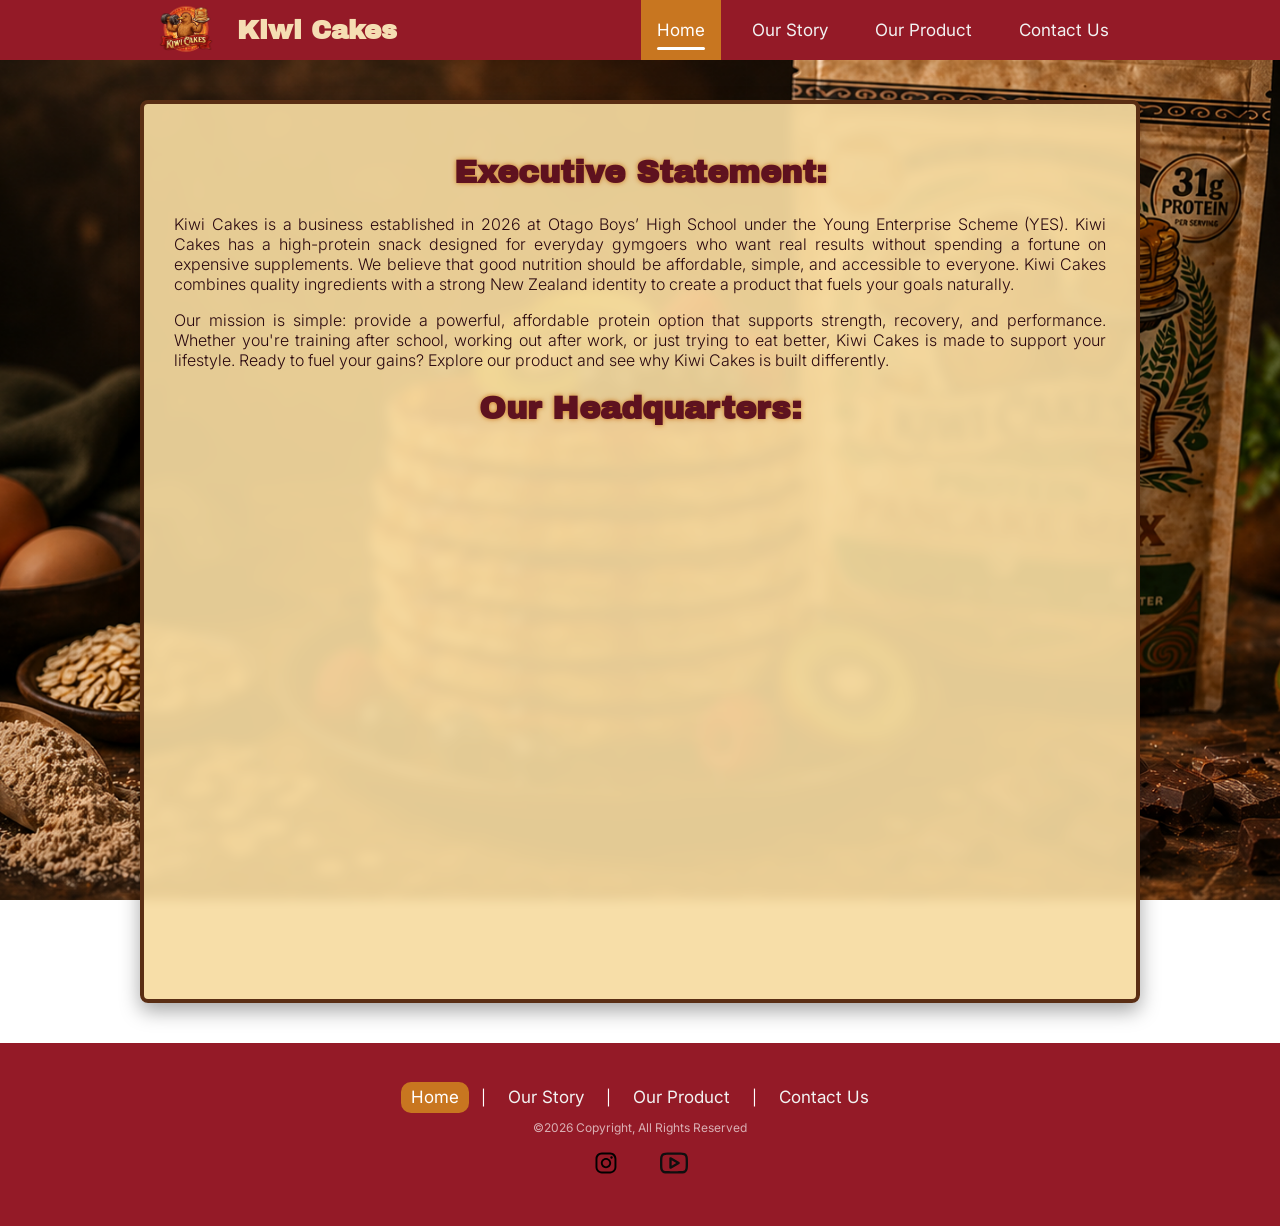
==== commit 514e7d8f: "addressing user feedback" ====
--- a/index.html
+++ b/index.html
@@ -36,7 +36,7 @@
 			<h1>Executive Statement:</h1><!-- Section heading -->
 			<p>Kiwi Cakes is a business established in 2026 at Otago Boys’ High School under the Young Enterprise Scheme (YES). Kiwi Cakes has a high-protein snack designed for everyday gymgoers who want real results without spending a fortune on expensive supplements. We believe that good nutrition should be affordable, simple, and accessible to everyone. Kiwi Cakes combines quality ingredients with a strong New Zealand identity to create a product that fuels your goals naturally.</p>
 			<p>Our mission is simple: provide a powerful, affordable protein option that supports strength, recovery, and performance. Whether you're training after school, working out after work, or just trying to eat better, Kiwi Cakes is made to support your lifestyle. Ready to fuel your gains? Explore our product and see why Kiwi Cakes is built differently.</p>
-			<h1>Our Headquaters:</h1><iframe allowfullscreen height="450" src="https://www.google.com/maps/embed?pb=!1m18!1m12!1m3!1d2778.0018921342626!2d170.49289827612938!3d-45.871271735980606!2m3!1f0!2f0!3f0!3m2!1i1024!2i768!4f13.1!3m3!1m2!1s0xa82eac0ab6c296eb%3A0x4bd591c6160af470!2s2%20Arthur%20Street%2C%20Central%20Dunedin%2C%20Dunedin%209016!5e0!3m2!1sen!2snz!4v1771892622501!5m2!1sen!2snz" style="border: 0" title="Kiwi Cake location in Dunedin in Google Maps" width="600"></iframe> <!-- Embedded Google Map showing the location of Kiwi Cakes headquarters in Dunedin -->
+			<h1>Our Headquarters:</h1><iframe allowfullscreen src="https://www.google.com/maps/embed?pb=!1m18!1m12!1m3!1d2778.0018921342626!2d170.49289827612938!3d-45.871271735980606!2m3!1f0!2f0!3f0!3m2!1i1024!2i768!4f13.1!3m3!1m2!1s0xa82eac0ab6c296eb%3A0x4bd591c6160af470!2s2%20Arthur%20Street%2C%20Central%20Dunedin%2C%20Dunedin%209016!5e0!3m2!1sen!2snz!4v1771892622501!5m2!1sen!2snz" style="border: 0" title="Kiwi Cake location in Dunedin in Google Maps"></iframe> <!-- Embedded Google Map showing the location of Kiwi Cakes headquarters in Dunedin -->
 		</div>
 	</main>
 	<footer>
--- a/style.css
+++ b/style.css
@@ -1,27 +1,75 @@
 @import url('https://fonts.googleapis.com/css2?family=Archivo+Black&family=Inter:ital,opsz,wght@0,14..32,100..900;1,14..32,100..900&family=New+Rocker&display=swap');
 /* Imports custom fonts for typography consistency and branding */
+.parallax, body{
+	/* fills screen, create the parallax scrolling effect */ 
+	background: center / cover no-repeat fixed;
+}
+.parallax {
+	/* The image used */
+	background-image: url("images/good_ad.png");
 
+	/* Set a specific height */
+	min-height: 500px; 
+}
+.hero_text, .pop_up_image span, .pop_up_image img, .topnav a::after {
+	position: absolute;
+}
+.hero_text, .pop_up_image img {
+	inset: 50% auto auto 50%;
+	/*Makes it so the image can be controlled using top and left*/
+}
+.hero_text {
+	transform: translate(-50%, -50%); /* perfect center */
+
+	width: 90%; /* stops overflow on mobile */
+}
+
+.hero_text, .card, footer, footer a, .topnav a, h1{
+	text-align: center;
+}
+
+.hero_text h1, .topnav h1, .topnav img, html, body{
+	margin: 0;
+	/* matches navbar height */
+}
+
+.hero_text h1 {
+	color: #93C193;
+	font-size: 60px;
+}
 .float_right {
 	margin: 0 20px 0 0px;
 	/* spacing from text */
 	width: 270px;
 	/* control size */
 }
-.float_right:hover {
+.float_right:hover, .contact_image img:hover {
 	box-shadow: 0 8px 12px 0 rgba(0, 0, 0, 0.2);
 	/*responsive hover effect when hovering over the image*/
 }
-iframe {
+iframe, .pop_up_image img, small, .topnav a {
 	display: block;
-	/* removes inline spacing issues */
+	/* forces content onto its own line, removes inline spacing issues */
+}
+iframe, .pop_up_image img {
 	margin: 20px auto;
 	/* centers iframe horizontally */
+}
+
+iframe, .pop_up_image img {
 	border-radius: 5px;
 	/* softens edges for modern UI look */
 }
+iframe{
+	width: 80%;
+	max-width: 750px;
+	height: 500px;
+}
+.contact_intro, body{
+	display: flex;	
+	/* enables flexible layout */
+}
 .contact_intro {
-	display: flex;
-	/* enables flexible layout */
 	align-items: center;
 	/* vertically aligns items */
 	gap: 30px;
@@ -35,7 +83,7 @@
 	flex: 2;
 	/* Gives text more space than image to improve readability and hierarchy */
 }
-.contact_image img, .pop_up_image {
+.contact_image img, .pop_up_image, .card img {
 	width: 100%;
 	/* scales image within container */
 }
@@ -45,12 +93,10 @@
 	/* prevents oversized images */
 	height: auto;
 	/* maintains aspect ratio */
+}
+.contact_image img, footer a, .topnav a.icon {
 	border-radius: 10px;
 	/* rounded corners for modern feel */
-}
-.contact_image img:hover {
-	box-shadow: 0 8px 12px 0 rgba(0, 0, 0, 0.2);
-	/*responsive hover effect when hovering over the image*/
 }
 .pop_up_image {
 	/*Modal for Gallery*/
@@ -62,86 +108,79 @@
 	/*Makes the rest of the page dark*/
 	height: 100%;
 	/*Makes the container take up the whole height and width*/
+}
+.pop_up_image, .pop_up_image span {
 	z-index: 100;
-	/*Puts it in front of the other elemts*/
-	display: none;
-	/*Doesn't show until the image is clicked on*/
-}
-.pop_up_image, .pop_up_image span {
+	/*Puts it in front of the rest of the page / other elements */
 	top: 0;
 	/*Puts it near the top right corner, 10px from the right. Makes the image stay in the same place even when scrolling*/
 }
 .pop_up_image span {
-	/*Used to creat the close button X*/
-	position: absolute;
 	/*Makes it possible to position using top and right*/
 	right: 10px;
 	font-size: 40px;
 	font-weight: bolder;
 	/*Makes it bold for easier visibility*/
 	color: #FFFFFF;
+}
+.pop_up_image span, .card img{
 	cursor: pointer;
 	/*Makes the cursor a pointer to tell the user it can be clicked on*/
-	z-index: 100;
-	/*Puts it in front of the rest of the page*/
 }
 .pop_up_image img {
-	position: absolute;
-	/*Makes it so the image can be controlled using top and left*/
-	top: 50%;
 	/*Puts it top left corner at the center*/
-	left: 50%;
 	transform: translate(-50%, -50%);
 	/*moves it so the middle point is at the center*/
 	border: 5px solid #fff;
 	/* creates contrast against dark background */
-	border-radius: 5px;
-	/* rounded corners for modern feel */
 	width: 750px;
 	/* fixed size for desktop view */
+}
+.card img {
+	height: 230px;
+}
+.card img, .card, .main_content{
+	border-radius: 8px;
+}
+.pop_up_image img, .card img{
 	object-fit: cover;
 	/* Ensures images fill container without distortion (important for different screen sizes) */
-}
-.card img {
-	width: 50%;
-	/* reduces image dominance inside card */
-	height: auto;
 }
 .card img:hover {
 	/*this will change the opacity of my card images*/
 	opacity: 50%;
-	/* creates fade effect on hover for interactivity */
-}
-* {
+}
+*, .main_content {
 	box-sizing: border-box;
 	/* Ensures padding and borders are included in total width/height, prevents layout breaking on smaller screens */
 }
+.column, .topnav img, .topnav a, .nav_bar_title {
+	float: left;
+	/* Float four columns / title side by side */
+}
 .column {
-	/* Float four columns side by side */
-	float: left;
-	/* creates horizontal layout */
-	width: 25%;
+	width: 50%;
 	/* ensures 4 equal columns */
-	padding: 0 10px;
 }
 .row {
 	margin: 0 -5px;
 }
-/* Remove extra left and right margins, due to padding in columns */
-
 .row:after {
-	/* Clear floats after the columns */
-	content: "";
 	display: table;
 	clear: both;
 	/* prevents layout collapsing due to floats */
+}
+.row:after, .topnav a::after{
+	content: "";
+	/* Clear floats after the columns */
+}
+.card, .column{
+	padding: 10px;
 }
 .card {
 	/* Style the counter cards */
 	box-shadow: 0 4px 8px 0 rgba(0, 0, 0, 0.2);
 	/* this adds the "card" effect */
-	padding: 16px;
-	text-align: center;
 	background-color: #f1f1f1;
 }
 .nav-links, .float_right {
@@ -149,102 +188,118 @@
 	/* pushes navigation links to the right side of navbar, helps separate branding (left) from navigation (right) */
 }
 small {
-	display: block;
-	/* forces small text onto its own line */
 	margin-top: 15px;
 	/* adds spacing above for readability */
 }
+footer, footer p{
+	font-size: 15px;
+}
+footer, .topnav a{
+	font-family: "Inter", sans-serif;
+	/* This is imported from Google Fonts */
+}
 footer {
-	background-color: #941a27;
-	/* strong brand colour for footer */
-	font-size: 18px;
 	padding: 3%;
 	/* responsive spacing */
-	color: white;
-	/* high contrast for accessibility */
-	font-family: "Inter", sans-serif;
-	/* This is imported from Google Fonts */
-	text-align: center;
-	/* centers all footer content */
 	margin-top: 0;
 	flex-grow: 1;
 	/* Tells the footer to stretch to the bottom of the screen */
 }
+footer small{
+	margin-top: 8px;
+	color: rgba(255, 255, 255, 0.65);
+}
 footer img {
-	width: 32px;
+	width: 28px;
 	/* consistent icon sizing */
-	height: 32px;
-	margin-top: 10px;
+	height: 28px;
+	margin-top: 8px;
 	/* spacing from text above */
-}
-footer .left_anchor {
+	transition: transform 0.25s ease, filter 0.25s ease;
+}
+footer a:has(img):hover {
+	background-color: transparent;
+	box-shadow: none;
+	transform: none;
+}
+footer a:has(img):hover img {
+	transform: translateY(-3px) scale(1.12);
+	filter: brightness(1.25);
+}
+footer .left_anchor, footer p {
 	/* Furthest left anchor has 10% margin left to line up with main content */
 	margin-left: 8%;
-	/* aligns with main content width visually */
 }
 footer .right {
 	/* Furthest right anchor has 10% margin left to line up */
 	margin-right: 8%;
-	/* keeps symmetry across layout */
-}
-footer a {
+}
+footer a, .topnav a{
 	color: #f2f2f2;
 	/* readable light colour */
+	font-size: 17px;
+	text-decoration: none;
+}
+footer a, .topnav h1 {
 	display: inline-block;
-	/* allows padding & transforms */
-	text-decoration: none;
-	text-align: center;
-	text-decoration: none;
-	font-size: 17px;
-	margin: 0 15px;
+}
+footer a {
+	margin: 0 8px;
 	/* adds space left & right of each link */
-	padding: 8px 14px;
+	padding: 6px 10px;
 	/* increases clickable area */
-	border-radius: 10px;
-	/* rounded corners for modern feel */
 	transition: background-color 0.3s ease, color 0.3s ease, transform 0.25s ease, box-shadow 0.25s ease;
 }
-footer p {
-	font-size: 18px;
-	margin-left: 8%;
-	/* aligns text with left anchor */
-}
-footer a:hover {
+footer a:hover, .topnav a.icon:hover{
 	background-color: rgba(255, 255, 255, 0.12);
-	/* subtle hover feedback */
-	color: #F7DCA1;
-	/* highlights interaction */
+}
+footer a:hover, .topnav a:hover{
 	transform: translateY(-2px);
 	/* gives lift effect */
+	color: #F7DCA1;
+	/* subtle hover feedback */
+}
+footer a:hover {
+	/* highlights interaction */
 	box-shadow: 0 4px 10px rgba(0, 0, 0, 0.2);
 }
 footer a.active {
 	background-color: #C87620;
 	/* indicates current page */
-	color: white;
 }
 footer a.active:hover {
 	background-color: #d88935;
 	/* slightly lighter for hover feedback */
+}
+footer a.active, footer a.active:hover, footer, .topnav a.active, .topnav a.active:hover {
 	color: white;
-}
-.topnav {
+	/* high contrast for accessibility */ 
+}
+.topnav, footer{
+	background-color: #941a27;
+	/* strong brand colour for footer */
+}
+.topnav, .topnav a{
 	position: relative;
+}
+.topnav, .main_content, .nav_inner, .topnav a {
 	overflow: hidden;
 	/* Prevents child elements from spilling outside navbar */
-	background-color: #941a27;
+}
+.topnav {
 	transition: box-shadow 0.35s ease, background-color 0.35s ease;
 	/* smooth visual feedback */
 }
 .topnav:hover {
 	box-shadow: 0 6px 18px rgba(0, 0, 0, 0.25);
 }
+.topnav h1, .topnav a{
+	line-height: 60px;
+	/* vertical centering */
+}
 .topnav h1 {
-	margin: 0;
-	line-height: 60px;
 	/* vertically aligns with navbar height */
-	font-size: 32px;
-	display: inline-block;
+	font-size: 26px;
 	color: wheat;
 	margin-left: -10px;
 	transition: transform 0.3s ease, text-shadow 0.3s ease, color 0.3s ease;
@@ -255,20 +310,20 @@
 	text-shadow: 0 0 10px rgba(200, 118, 32, 0.5);
 	/* glow effect */
 }
+.topnav img, .topnav a{
+	height: 60px;
+	/* matches navbar height */
+}
 .topnav img {
 	/*styling for the logo on the left of navbar*/
-	float: left;
-	height: 60px;
-	/* matches navbar height */
-	margin: 0;
 	transition: transform 0.3s ease, filter 0.3s ease;
 }
+.nav_inner, .main_content{
+	width: 80%;
+}
 .nav_inner {
-	width: 80%;
 	max-width: 1000px;
 	margin: 0 auto;
-	overflow: hidden;
-	/* keeps floats contained */
 }
 .topnav img:hover {
 	transform: scale(1.05);
@@ -277,26 +332,11 @@
 	/* makes logo pop slightly */
 }
 .topnav a {
-	float: left;
-	display: block;
-	height: 60px;
-	line-height: 60px;
-	/* vertical centering */
-	color: #f2f2f2;
-	text-align: center;
 	padding: 0 16px;
-	text-decoration: none;
-	font-size: 17px;
 	margin-right: 15px;
-	font-family: "Inter", sans-serif;
-	/* This is imported from Google Fonts */
-	position: relative;
-	overflow: hidden;
 	transition: color 0.3s ease, transform 0.25s ease, background-color 0.3s ease;
 }
 .topnav a::after {
-	content: "";
-	position: absolute;
 	left: 16px;
 	right: 16px;
 	bottom: 10px;
@@ -310,10 +350,7 @@
 	/* smooth rounded underline */
 }
 .topnav a:hover {
-	color: #F7DCA1;
 	background-color: rgba(255, 255, 255, 0.08);
-	transform: translateY(-2px);
-	/* consistent hover lift */
 }
 .topnav a:hover::after {
 	transform: scaleX(1);
@@ -321,7 +358,6 @@
 }
 .topnav a.active {
 	background-color: #C87620;
-	color: white;
 }
 .topnav a.active::after {
 	background-color: white;
@@ -330,27 +366,20 @@
 }
 .topnav a.active:hover {
 	background-color: #d88935;
-	color: white;
-}
-.topnav .icon {
+}
+.topnav .icon, .topnav a.icon::after, .pop_up_image {
 	display: none;
 	/* Hidden by default, only shown in mobile view via media query */
 }
 .topnav a.icon {
-	border-radius: 10px;
 	transition: transform 0.25s ease, background-color 0.3s ease, box-shadow 0.3s ease;
 }
 .topnav a.icon:hover {
-	background-color: rgba(255, 255, 255, 0.12);
 	transform: scale(1.08);
 	box-shadow: 0 0 0 4px rgba(255, 255, 255, 0.08);
 	animation: pulseHamburger 1.2s infinite;
 	/* draws attention to menu */
 }
-.topnav a.icon::after {
-	display: none;
-	/* removes underline animation from icon */
-}
 @keyframes pulseHamburger {
 	0% {
 		transform: scale(1);
@@ -364,18 +393,10 @@
 	}
 }
 html, body {
-	margin: 0;
 	padding: 0;
 	/* removes browser default spacing */
 }
 body {
-	background-size: cover;
-	/* fills screen */
-	background-position: center;
-	background-repeat: no-repeat;
-	background-attachment: fixed;
-	/* gives nice depth/parallax feel */
-	display: flex;
 	flex-direction: column;
 	/* enables sticky footer layout */
 	min-height: 100vh;
@@ -393,13 +414,13 @@
 .contact_page {
 	background-image: url(images/muscle_man.jpg);
 }
+.main_content, .topnav h1, .contact_image img {
+	transition: all 0.3s ease;
+}
 .main_content {
-	width: 80%;
 	max-width: 1000px;
 	/* prevents overly wide content */
-	text-align: left;
-	box-sizing: border-box;
-	overflow: hidden;
+	text-align: justify;
 	margin: 40px auto;
 	/* centers content */
 	padding: 30px;
@@ -407,26 +428,44 @@
 	/* light contrast against dark body */
 	backdrop-filter: blur(6px);
 	box-shadow: 0 8px 20px rgba(0, 0, 0, 0.35);
-	border-radius: 8px;
-	transition: all 0.3s ease;
+	border: 4px solid #5A2E14; /* adds brown branding */
 }
 .main_content:hover {
 	transform: translateY(-3px);
 	/* subtle hover elevation */
 }
+.main_content a[href^="mailto"] {
+	display: inline-block;
+	margin-top: 12px;
+	padding: 10px 16px;
+	border-radius: 999px;
+	background-color: #941a27;
+	color: #fff;
+	font-weight: 600;
+	text-decoration: none;
+	box-shadow: 0 4px 10px rgba(0, 0, 0, 0.18);
+	transition: background-color 0.3s ease, transform 0.25s ease, box-shadow 0.25s ease;
+}
+.main_content a[href^="mailto"]:hover {
+	background-color: #C87620;
+	color: #fff;
+	transform: translateY(-2px);
+	box-shadow: 0 7px 15px rgba(0, 0, 0, 0.25);
+}
 .nav_bar_title {
 	margin-left: 10px;
 	text-shadow: none;
-	float: left;
-	/* keeps title aligned left */
-}
-h1 {
+}
+h1, h2, h3{
 	font-family: "Archivo Black";
 	color: #5E121F;
 	text-shadow: 0 0 5px #C87620;
-	text-align: center;
-	margin-bottom: 40px;
-	margin-top: 40px;
+}
+h2{
+	margin: 35px 0;
+}
+h1 {
+	margin: 40px 0;
 }
 p, li {
 	font: 300 16px Inter;
@@ -434,6 +473,21 @@
 	/* readable dark text */
 }
 @media screen and (max-width:1050px) {
+	.parallax {
+		position: relative;
+		min-height: 500px;
+	}
+	.hero_text {
+		position: absolute;
+		inset: 62% auto auto 50%;
+		transform: translate(-50%, -50%);
+		width: 90%;
+	}
+	.hero_text h1 {
+		font-size: clamp(32px, 11vw, 46px);
+		line-height: 1.05;
+		margin: 0;
+	}
 	/* Applies these layout changes on tablets and smaller screens */
 	.nav_inner {
 		width: 95%;
@@ -445,8 +499,6 @@
 	.topnav h1 {
 		margin-left: 15px;
 		/* moves title slightly right for better mobile spacing */
-		transition: all 0.3s ease;
-		/* keeps movement smooth when layout changes */
 	}
 	.nav_inner>a:first-child {
 		display: inline-flex;
@@ -465,7 +517,7 @@
 		/* makes clickable area only as wide as the content */
 	}
 	.topnav.responsive h1:first-of-type {
-		margin-bottom: -60px;
+		margin-bottom: 0;
 		/* helps keep title positioned correctly when menu opens */
 	}
 	.topnav.responsive .nav_bar_title {
@@ -500,8 +552,6 @@
 		/* prevents image overflowing container */
 		height: auto;
 		/* keeps image proportions correct */
-		transition: all 0.3s ease;
-		/* smooths hover or layout changes */
 	}
 	.contact_image img:hover {
 		box-shadow: 0 8px 12px 0 rgba(0, 0, 0, 0.2);
@@ -528,20 +578,30 @@
 		/* adds spacing between stacked cards */
 	}
 	.nav-links {
+		overflow: visible;
 		display: none;
 		/* adds spacing between stacked cards */
 	}
 	.topnav {
-		position: relative;
-		/* allows hamburger icon to be positioned inside navbar */
+		overflow: visible;
 	}
 	.topnav.responsive .nav-links {
 		display: block;
 		/* JavaScript toggles this class to show/hide menu on small screens */
 		width: 100%;
 		/* makes opened menu use full width */
-		margin-top: 70px;
+		margin-top: 20px;
 		/* pushes menu BELOW navbar */
+		clear: both;
+	}
+	.topnav.responsive .nav-links a {
+		display: block;
+		width: 100%;
+		height: auto;
+		line-height: 1.4;
+		padding: 16px 20px;
+		margin: 0;
+		text-align: left;
 	}
 	.topnav.responsive .nav-links a, .topnav.responsive .nav-links {
 		display: block;
@@ -556,10 +616,6 @@
 		/* shows hamburger icon on smaller screens */
 		position: absolute;
 		/* places icon independently in navbar */
-		top: -10px;
-		/* adjusts vertical position */
-		right: 0px;
-		/* places icon on the right */
 		float: none;
 		/* stops desktop float from affecting mobile layout */
 		margin-right: 0;
@@ -573,8 +629,10 @@
 	.topnav.responsive a.icon {
 		position: absolute;
 		/* keeps hamburger fixed in top-right while menu is open */
-		right: 0px;
-		top: -10px;
+	}
+	.topnav a.icon, .topnav.responsive a.icon{
+		inset: -10px 0 auto auto;
+		/* places icon on the right, adjusts vertical position */
 	}
 	.topnav.responsive a {
 		float: none;
@@ -604,8 +662,11 @@
 }
 @media screen and (max-width: 400px) {
 	/* Applies final adjustments for very small phone screens */
+	.hero_text h1 {
+		font-size: 32px;
+	}
 	.topnav h1 {
-		font-size: 20px;
+		font-size: 18px;
 		/* reduces title size so it fits */
 		line-height: 50px;
 		/* keeps title vertically aligned */
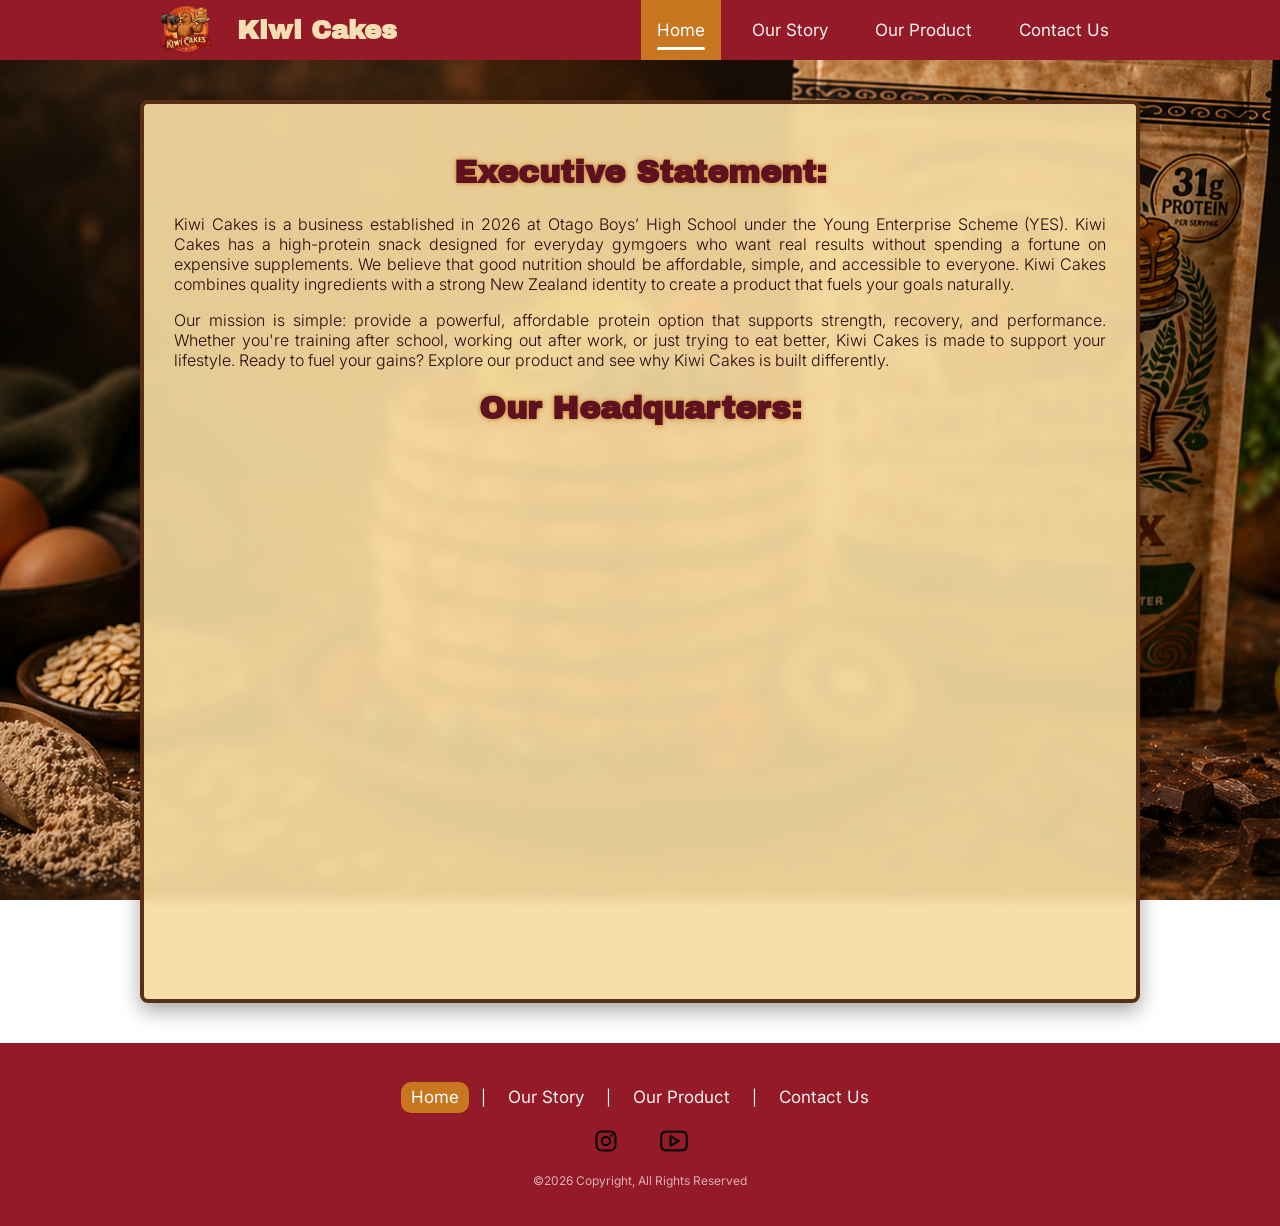
==== commit feda0cb8: "finish shorthanding hopefully" ====
--- a/index.html
+++ b/index.html
@@ -41,10 +41,13 @@
 	</main>
 	<footer>
 		<!-- Footer section, contains secondary navigation and branding -->
-		<a class="active" href="index.html">Home</a> | <a href="our_story.html">Our Story</a> | <a href="product_page.html">Our Product</a> | <a href="contact.html">Contact Us</a> <small>©2026 Copyright, All Rights Reserved</small> <!-- legal information -->
-		 <a href="https://www.instagram.com/kiwi.cakes.obhs/" target="_blank"><!-- social media link -->
-		 <img alt="instragram logo" src="/images/instagram_logo.svg"></a> <a href="https://www.youtube.com/channel/UCoPKYkIYiv6hY9eaYTZz3-Q" target="_blank"><!-- second social platform -->
-		 <img alt="youtube logo" src="/images/youtube_logo.svg"></a>
+		<div class="footer_links">
+			<a class="active" href="index.html">Home</a> | <a href="our_story.html">Our Story</a> | <a href="product_page.html">Our Product</a> | <a href="contact.html">Contact Us</a>
+		</div>
+		<a href="https://www.instagram.com/kiwi.cakes.obhs/" target="_blank"><!-- social media link -->
+		<img alt="instagram logo" src="/images/instagram_logo.svg"></a> <a href="https://www.youtube.com/channel/UCoPKYkIYiv6hY9eaYTZz3-Q" target="_blank"><!-- second social platform -->
+		<img alt="youtube logo" src="/images/youtube_logo.svg"></a>
+		<small>©2026 Copyright, All Rights Reserved</small> <!-- legal information -->
 	</footer>
 </body>
 </html>
--- a/style.css
+++ b/style.css
@@ -7,7 +7,6 @@
 .parallax {
 	/* The image used */
 	background-image: url("images/good_ad.png");
-
 	/* Set a specific height */
 	min-height: 500px; 
 }
@@ -20,25 +19,21 @@
 }
 .hero_text {
 	transform: translate(-50%, -50%); /* perfect center */
-
 	width: 90%; /* stops overflow on mobile */
 }
-
 .hero_text, .card, footer, footer a, .topnav a, h1{
 	text-align: center;
 }
-
-.hero_text h1, .topnav h1, .topnav img, html, body{
+.hero_text h1, .topnav h1, .topnav img, html, body {
 	margin: 0;
 	/* matches navbar height */
 }
-
 .hero_text h1 {
 	color: #93C193;
 	font-size: 60px;
 }
 .float_right {
-	margin: 0 20px 0 0px;
+	margin: 0 20px 0 0;
 	/* spacing from text */
 	width: 270px;
 	/* control size */
@@ -54,9 +49,6 @@
 iframe, .pop_up_image img {
 	margin: 20px auto;
 	/* centers iframe horizontally */
-}
-
-iframe, .pop_up_image img {
 	border-radius: 5px;
 	/* softens edges for modern UI look */
 }
@@ -194,14 +186,9 @@
 footer, footer p{
 	font-size: 15px;
 }
-footer, .topnav a{
-	font-family: "Inter", sans-serif;
-	/* This is imported from Google Fonts */
-}
 footer {
 	padding: 3%;
 	/* responsive spacing */
-	margin-top: 0;
 	flex-grow: 1;
 	/* Tells the footer to stretch to the bottom of the screen */
 }
@@ -240,7 +227,7 @@
 	font-size: 17px;
 	text-decoration: none;
 }
-footer a, .topnav h1 {
+footer a, .topnav h1, .main_content a[href^="mailto"] {
 	display: inline-block;
 }
 footer a {
@@ -263,11 +250,11 @@
 	/* highlights interaction */
 	box-shadow: 0 4px 10px rgba(0, 0, 0, 0.2);
 }
-footer a.active {
+footer a.active, .topnav a.active, .main_content a[href^="mailto"]:hover {
 	background-color: #C87620;
 	/* indicates current page */
 }
-footer a.active:hover {
+footer a.active:hover, .topnav a.active:hover {
 	background-color: #d88935;
 	/* slightly lighter for hover feedback */
 }
@@ -275,7 +262,7 @@
 	color: white;
 	/* high contrast for accessibility */ 
 }
-.topnav, footer{
+.topnav, footer, .main_content a[href^="mailto"] {
 	background-color: #941a27;
 	/* strong brand colour for footer */
 }
@@ -318,11 +305,12 @@
 	/*styling for the logo on the left of navbar*/
 	transition: transform 0.3s ease, filter 0.3s ease;
 }
-.nav_inner, .main_content{
+.nav_inner, .main_content {
 	width: 80%;
+	max-width: 1000px;
+	/* prevents overly wide content */
 }
 .nav_inner {
-	max-width: 1000px;
 	margin: 0 auto;
 }
 .topnav img:hover {
@@ -337,15 +325,15 @@
 	transition: color 0.3s ease, transform 0.25s ease, background-color 0.3s ease;
 }
 .topnav a::after {
-	left: 16px;
-	right: 16px;
-	bottom: 10px;
+	inset: auto 16px 10px;
 	height: 3px;
 	background-color: #F7DCA1;
 	transform: scaleX(0);
 	/* Hidden underline effect that animates on hover */
 	transform-origin: center;
 	transition: transform 0.3s ease;
+}
+.topnav a::after, .main_content a[href^="mailto"]{
 	border-radius: 999px;
 	/* smooth rounded underline */
 }
@@ -355,17 +343,11 @@
 .topnav a:hover::after {
 	transform: scaleX(1);
 	/* Smooth hover animation improves user experience and visual feedback */
-}
-.topnav a.active {
-	background-color: #C87620;
 }
 .topnav a.active::after {
 	background-color: white;
 	transform: scaleX(1);
 	/* keeps underline visible on active page */
-}
-.topnav a.active:hover {
-	background-color: #d88935;
 }
 .topnav .icon, .topnav a.icon::after, .pop_up_image {
 	display: none;
@@ -381,20 +363,21 @@
 	/* draws attention to menu */
 }
 @keyframes pulseHamburger {
-	0% {
+	0%, 100% {
 		transform: scale(1);
 	}
 	50% {
 		transform: scale(1.1);
 		/* grows slightly */
 	}
-	100% {
-		transform: scale(1);
-	}
 }
 html, body {
 	padding: 0;
 	/* removes browser default spacing */
+}
+html{
+	font-family: "Inter", sans-serif;
+	/* This is imported from Google Fonts */
 }
 body {
 	flex-direction: column;
@@ -418,8 +401,6 @@
 	transition: all 0.3s ease;
 }
 .main_content {
-	max-width: 1000px;
-	/* prevents overly wide content */
 	text-align: justify;
 	margin: 40px auto;
 	/* centers content */
@@ -434,20 +415,16 @@
 	transform: translateY(-3px);
 	/* subtle hover elevation */
 }
-.main_content a[href^="mailto"] {
-	display: inline-block;
+.main_content a[href^="mailto"] { 
 	margin-top: 12px;
 	padding: 10px 16px;
-	border-radius: 999px;
-	background-color: #941a27;
 	color: #fff;
 	font-weight: 600;
 	text-decoration: none;
 	box-shadow: 0 4px 10px rgba(0, 0, 0, 0.18);
 	transition: background-color 0.3s ease, transform 0.25s ease, box-shadow 0.25s ease;
 }
-.main_content a[href^="mailto"]:hover {
-	background-color: #C87620;
+.main_content a[href^="mailto"]:hover { /* reference to "https://prismic.io/blog/css-hover-effects" */
 	color: #fff;
 	transform: translateY(-2px);
 	box-shadow: 0 7px 15px rgba(0, 0, 0, 0.25);
@@ -468,7 +445,7 @@
 	margin: 40px 0;
 }
 p, li {
-	font: 300 16px Inter;
+	font: 300 16px Inter, sans-serif;
 	color: #2b0910;
 	/* readable dark text */
 }
@@ -477,8 +454,11 @@
 		position: relative;
 		min-height: 500px;
 	}
+	.topnav a.icon, .topnav.responsive a.icon {
+		position: absolute;
+		/* places icon independently in navbar, keeps hamburger fixed in top-right while menu is open */
+	}
 	.hero_text {
-		position: absolute;
 		inset: 62% auto auto 50%;
 		transform: translate(-50%, -50%);
 		width: 90%;
@@ -486,7 +466,10 @@
 	.hero_text h1 {
 		font-size: clamp(32px, 11vw, 46px);
 		line-height: 1.05;
+	}
+	.nav_inner>a:first-child, .topnav.responsive .nav-links a{
 		margin: 0;
+		/* removes default spacing */
 	}
 	/* Applies these layout changes on tablets and smaller screens */
 	.nav_inner {
@@ -494,7 +477,6 @@
 		/* matches mobile .main_content */
 		max-width: 1000px;
 		margin: 0 auto;
-		overflow: hidden;
 	}
 	.topnav h1 {
 		margin-left: 15px;
@@ -511,8 +493,6 @@
 		/* prevents forced navbar line-height issues */
 		padding: 0;
 		/* removes extra spacing around logo */
-		margin: 0;
-		/* removes default spacing */
 		width: fit-content;
 		/* makes clickable area only as wide as the content */
 	}
@@ -546,16 +526,12 @@
 		/* allows image area to fill screen width */
 	}
 	.contact_image img {
-		width: 100%;
-		/* makes image responsive */
 		max-width: 100%;
 		/* prevents image overflowing container */
+	}
+	.nav_inner>a:first-child, .contact_image img {
 		height: auto;
 		/* keeps image proportions correct */
-	}
-	.contact_image img:hover {
-		box-shadow: 0 8px 12px 0 rgba(0, 0, 0, 0.2);
-		/*responsive hover effect when hovering over the image*/
 	}
 	.contact_text p {
 		order: 3;
@@ -565,15 +541,9 @@
 		width: 80%;
 		/* makes gallery pop-up image fit smaller screens */
 	}
-	.card img {
-		width: 100%;
-		/* makes card images fill the card on mobile */
-	}
 	.column {
 		width: 100%;
 		/* changes columns into full-width rows */
-		display: block;
-		/* stacks each column vertically */
 		margin-bottom: 20px;
 		/* adds spacing between stacked cards */
 	}
@@ -586,8 +556,6 @@
 		overflow: visible;
 	}
 	.topnav.responsive .nav-links {
-		display: block;
-		/* JavaScript toggles this class to show/hide menu on small screens */
 		width: 100%;
 		/* makes opened menu use full width */
 		margin-top: 20px;
@@ -595,41 +563,30 @@
 		clear: both;
 	}
 	.topnav.responsive .nav-links a {
-		display: block;
 		width: 100%;
-		height: auto;
 		line-height: 1.4;
 		padding: 16px 20px;
-		margin: 0;
 		text-align: left;
-	}
-	.topnav.responsive .nav-links a, .topnav.responsive .nav-links {
-		display: block;
-		/* stacks mobile menu links vertically */
 	}
 	.topnav a:not(:first-child) {
 		display: none;
 	}
 	/* Hides navigation links on small screens to reduce clutter */
 	.topnav a.icon {
-		display: block;
-		/* shows hamburger icon on smaller screens */
-		position: absolute;
-		/* places icon independently in navbar */
 		float: none;
 		/* stops desktop float from affecting mobile layout */
 		margin-right: 0;
 		padding: 12px 14px;
 		/* creates a comfortable clickable area */
 	}
+	.topnav a.icon, .column, .topnav.responsive .nav-links, .topnav.responsive a {
+		display: block;
+		/* stacks each column vertically on mobile phone, JavaScript toggles this class to show/hide menu on small screens */
+	}
 	.topnav.responsive {
 		position: relative;
 	}
 	/* The "responsive" class is added to the topnav with JavaScript when the user clicks on the icon. This class makes the topnav look good on small screens (display the links vertically instead of horizontally) */
-	.topnav.responsive a.icon {
-		position: absolute;
-		/* keeps hamburger fixed in top-right while menu is open */
-	}
 	.topnav a.icon, .topnav.responsive a.icon{
 		inset: -10px 0 auto auto;
 		/* places icon on the right, adjusts vertical position */
@@ -645,8 +602,6 @@
 	.main_content {
 		width: 95%;
 		/* gives content more space on small screens */
-		transition: all 0.3s ease;
-		/* smooths resizing changes */
 	}
 }
 @media screen and (max-width: 650px) {
@@ -656,7 +611,7 @@
 		/* remove floating, stops text wrapping awkwardly around image */
 		width: 100%;
 		/* full width */
-		margin: 10px 0 10px 0;
+		margin: 10px 0;
 		/* spacing below image */
 	}
 }
@@ -672,7 +627,5 @@
 		/* keeps title vertically aligned */
 		margin-top: 3px;
 		/* fine-tunes vertical spacing */
-		transition: all 0.3s ease;
-		/* keeps title movement smooth */
 	}
 }
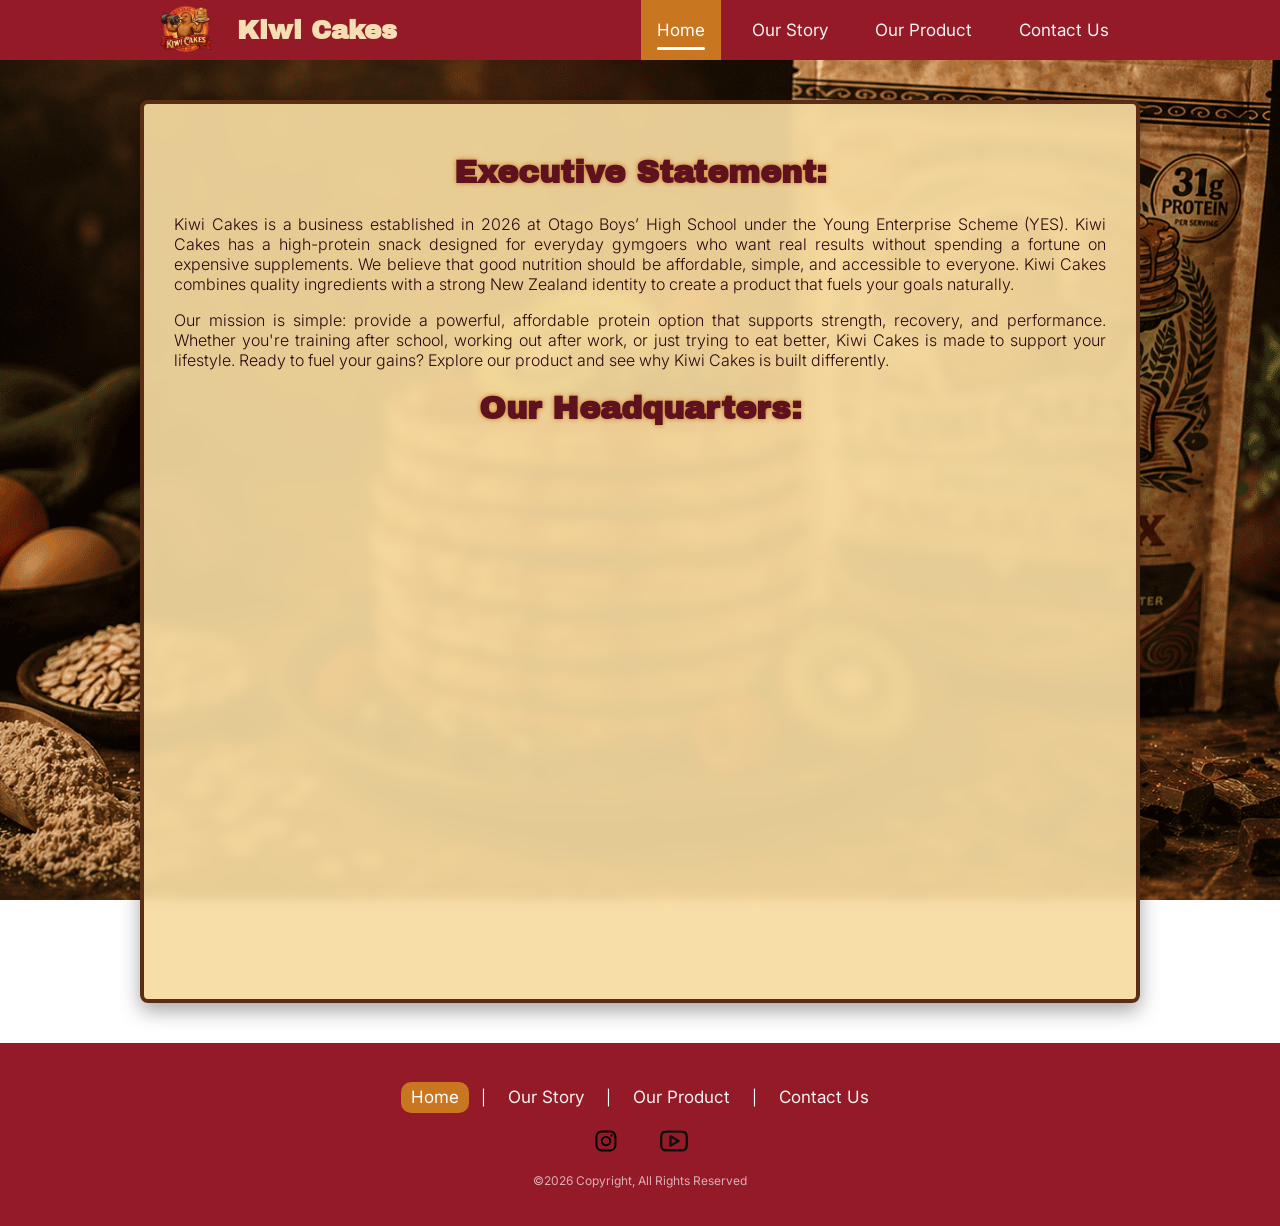
==== commit ab0f2769: "adding titles and alt tags" ====
--- a/index.html
+++ b/index.html
@@ -9,7 +9,6 @@
 	<link href="https://cdnjs.cloudflare.com/ajax/libs/font-awesome/4.7.0/css/font-awesome.min.css" rel="stylesheet"><!-- Icons (hamburger menu etc.) -->
 	<link href="style.css" rel="stylesheet"><!-- Main custom styling -->
 	<link href="normalize.css" rel="stylesheet"><!-- Resets browser default styles for consistency -->
-
 	<script src="responsive_nav.js">
 	</script><!-- JavaScript for responsive navigation -->
 	<title>Kiwi Cakes NZ | Affordable High-Protein Snacks for Gymgoers</title><!-- Page title shown in browser tab -->
@@ -19,7 +18,7 @@
 	<div class="topnav" id="myTopnav">
 		<!-- Navigation bar -->
 		<div class="nav_inner">
-			<a href="index.html"><img alt="Kiwi Cake Home" src="images/new_kiwicake_logo.png"></a> <!-- Logo links back to homepage -->
+			<a href="index.html"><img alt="Kiwi Cakes logo linking to homepage" title="Kiwi Cakes Home" src="images/new_kiwicake_logo.png"></a> <!-- Logo links back to homepage -->
 			<h1 class="nav_bar_title">Kiwi Cakes</h1><!-- Website title in navbar -->
 			<div class="nav-links">
 				<!-- Navigation links -->
@@ -45,8 +44,11 @@
 			<a class="active" href="index.html">Home</a> | <a href="our_story.html">Our Story</a> | <a href="product_page.html">Our Product</a> | <a href="contact.html">Contact Us</a>
 		</div>
 		<a href="https://www.instagram.com/kiwi.cakes.obhs/" target="_blank"><!-- social media link -->
-		<img alt="instagram logo" src="/images/instagram_logo.svg"></a> <a href="https://www.youtube.com/channel/UCoPKYkIYiv6hY9eaYTZz3-Q" target="_blank"><!-- second social platform -->
-		<img alt="youtube logo" src="/images/youtube_logo.svg"></a>
+			<img alt="instagram logo" title="Kiwi Cakes Instagram" src="/images/instagram_logo.svg">
+		</a> 
+		<a href="https://www.youtube.com/channel/UCoPKYkIYiv6hY9eaYTZz3-Q" target="_blank"><!-- second social platform -->
+			<img alt="youtube logo" title="Kiwi Cakes YouTube channel" src="/images/youtube_logo.svg">
+		</a>
 		<small>©2026 Copyright, All Rights Reserved</small> <!-- legal information -->
 	</footer>
 </body>
